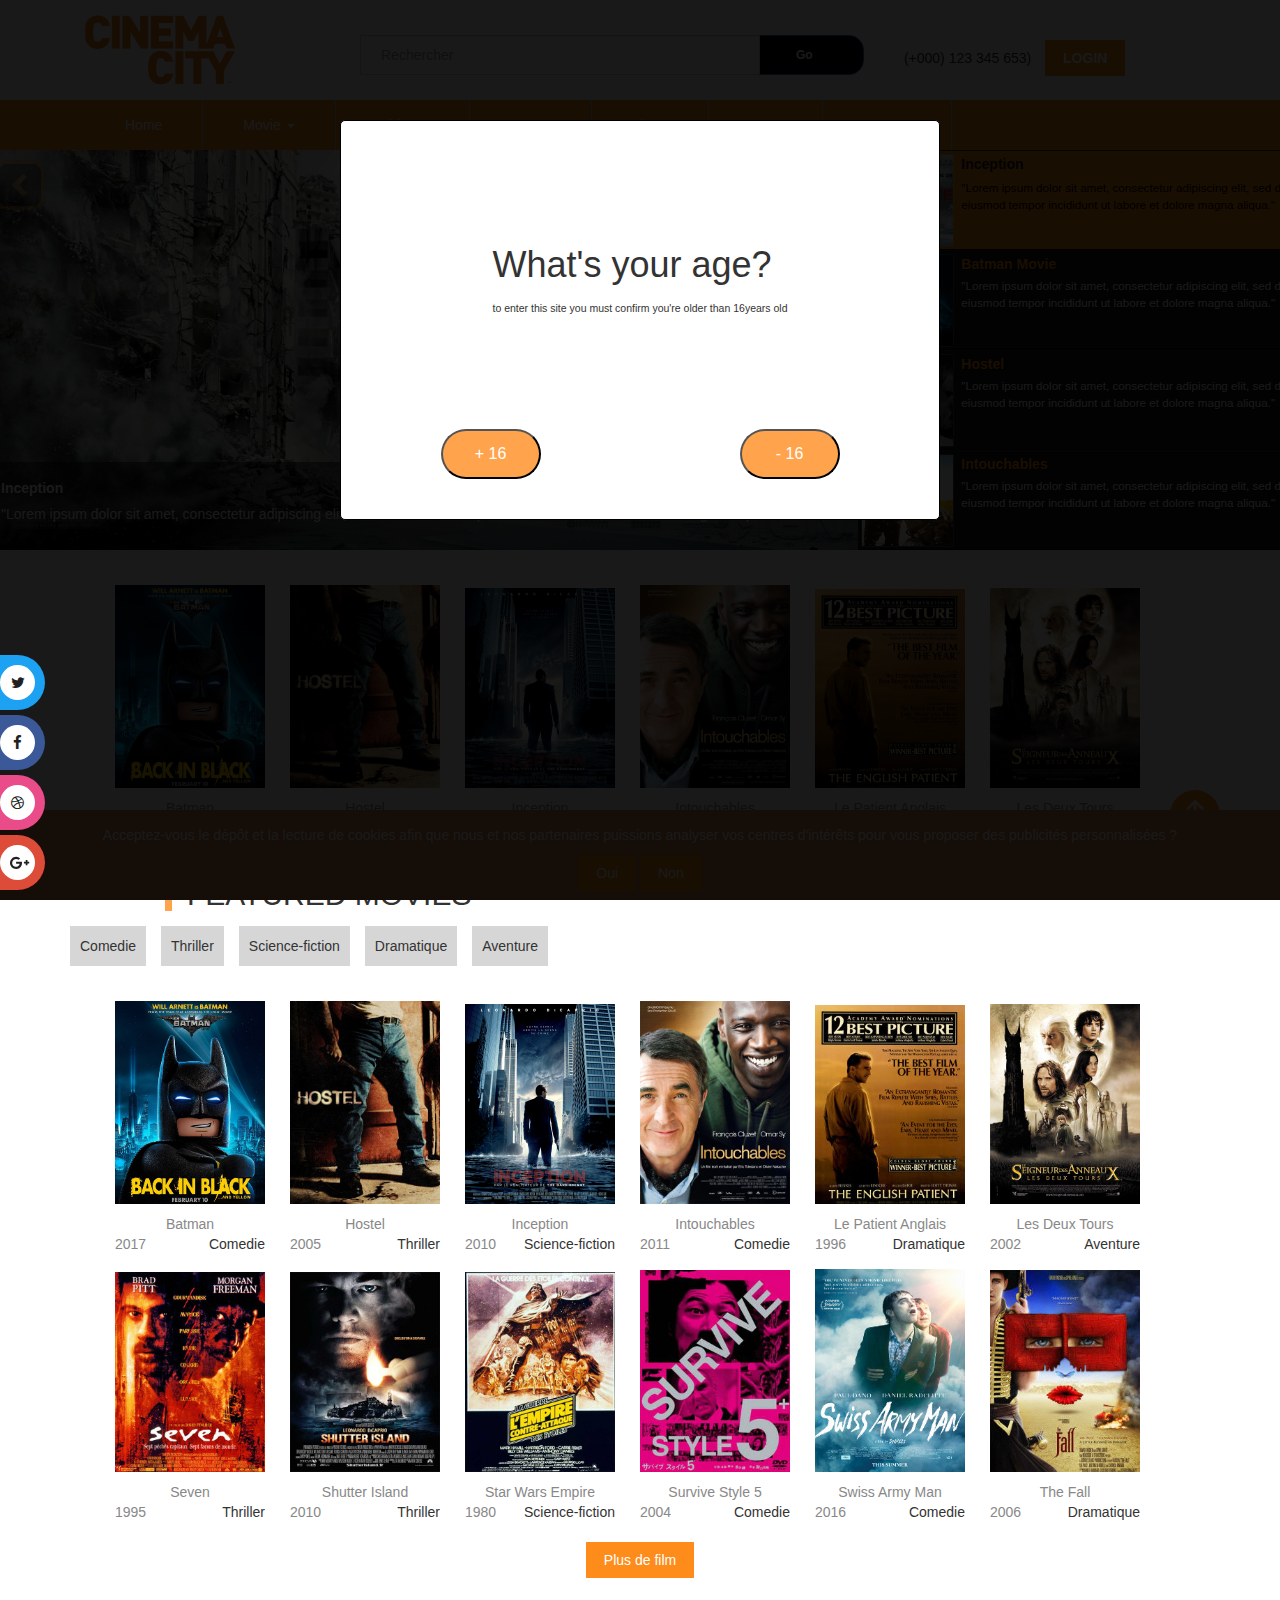
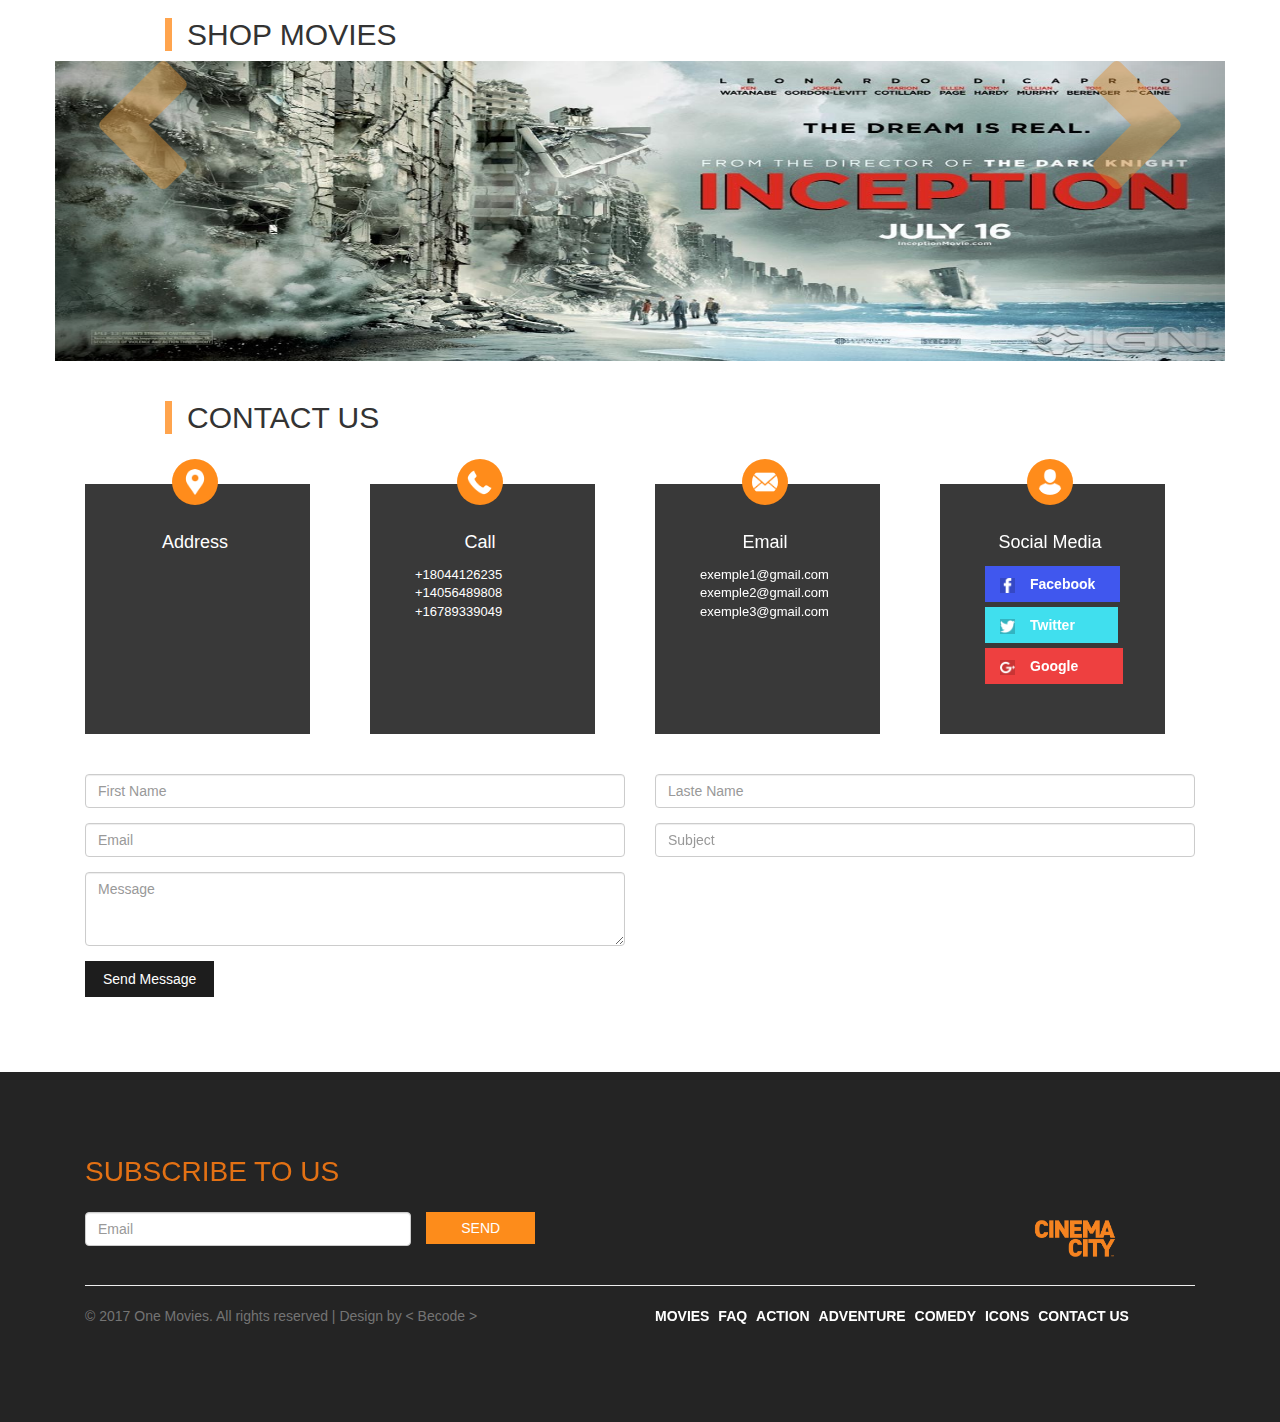
==== index.html @ 767b94e5 "finalisation navbar" ====
<!DOCTYPE html>
<html>
  <head>
    <meta charset="utf-8">
    <link rel="stylesheet" href="./assets/css/reset.css">
    <link rel="stylesheet" href="./assets/css/bootstrap.min.css">

    <!-- Nécessaire pour le slide -->
    <script src="http://code.jquery.com/jquery-1.12.4.min.js"></script>
    <link href="./assets/css/jquery.slidey.min.css" rel="stylesheet">
    <link href="https://maxcdn.bootstrapcdn.com/font-awesome/4.5.0/css/font-awesome.min.css" rel="stylesheet">
    <script src="./assets/js/jquery.slidey.js"></script>
    <script src="./assets/js/jquery.dotdotdot.min.js"></script>
    <!-- // Nécessaire pour le slide -->
    <link rel="stylesheet" href="./assets/css/style.css">
    <link rel="stylesheet" href="assets/css/elisa.css">


    <title>Allez Ciné</title>
  </head>

  <body onload="checkCookie()">
    <div id="main">


      <!-- Début Info Modal -->
      <div class="modal fade" id="openboxeinfo" role="dialog">
        <div class="modal-dialog">
          <div class="modal-content">
            <div class="modal-header">
              <button type="button" class="close" data-dismiss="modal">&times;</button>
              <h4 class="modal-title">Fiche du film</h4>
            </div>
            <div class="modal-body">
              <div id="filminfomodal">

              </div>
                <!-- <div class="form-group">
                  <label for="usr">Identifiant:</label>
                  <input type="text" class="form-control" id="usr">
                </div>
                <button class="button1" type="button" name="button">Valider</button> <button class="button1" type="button" name="button">Créer un compte</button>
              </form> -->
            </div>
            <div class="modal-footer">
              <button type="button" class="button1" data-dismiss="modal">Fermer</button>
            </div>
          </div>

        </div>
      </div>
      <!-- Fin Info Modal -->
        <!-- début: AgeModal -->
        <div id="yourAge">
            <div id="popup">
                <header>
                    <h1>What's your age?</h1>
                    <sub>to enter this site you must confirm you're older than 16years old</sub>
                </header>
                <div class="buttons">
                    <button type="button" class="orange" id="oldEnough" name="oldEnough" onclick="ok()">+ 16</button>
                    <button type="button" class="orange" id="tooYoung" name="tooYoung" onclick="nook()">- 16</button>
                </div>
            </div>
        </div>
        <!-- fin AgeModal -->
      <!-- Cookies -->
      <div id="cookiespop" class="text-center">
        <p>Acceptez-vous le dépôt et la lecture de cookies afin que nous et nos partenaires puissions analyser vos centres d'intérêts pour vous proposer des publicités personnalisées ?</p>
        <button id="ouicookie" class="button1" type="button" name="button">Oui</button> <button id="noncookie" class="button1" type="button" name="button">Non</button>
      </div>
      <!-- Up Body Button -->
      <img id="upbody" src="./assets/img/up-sign.png" width="50px">
      <!-- Début Info Modal -->
      <div class="modal fade" id="loginModal" role="dialog">
        <div class="modal-dialog">
          <div class="modal-content">
            <div class="modal-header">
              <button type="button" class="close" data-dismiss="modal">&times;</button>
              <h4 class="modal-title">Connexion</h4>
            </div>
            <div class="modal-body">
                <div class="form-group">
                  <label for="usr">Identifiant:</label>
                  <input type="text" class="form-control" id="usr">
                </div>
                <div class="form-group">
                  <label for="pwd">Password:</label>
                  <input type="password" class="form-control" id="pwd">
                </div>
                <div class="form-group">
                  <a href="#">Vous avez oublié votre mot de passe ?</a>
                </div>
                <div class="form-group">
                  <label class="checkbox-inline"><input type="checkbox" value="">Rester connecté</label>
                </div>

                <button class="button1" type="button" name="button">Valider</button> <button class="button1" type="button" name="button">Créer un compte</button>
              </form>
            </div>
            <div class="modal-footer">
              <button type="button" class="button1" data-dismiss="modal">Fermer</button>
            </div>
          </div>

        </div>
      </div>
      <!-- Fin Login Modal -->
      <!-- //nav -->
      <div class="general_social_icons">
      	<nav class="social">
      		<ul>
      			<li class="w3_twitter"><a href="#">Twitter <i class="fa fa-twitter"></i></a></li>
      			<li class="w3_facebook"><a href="#">Facebook <i class="fa fa-facebook"></i></a></li>
      			<li class="w3_dribbble"><a href="#">Dribbble <i class="fa fa-dribbble"></i></a></li>
      			<li class="w3_g_plus"><a href="#">Google+ <i class="fa fa-google-plus"></i></a></li>
      		</ul>
        </nav>
      </div>

      <header id="main-header">
        <div class="container-fluid barreNav">

          <div class="container">

              <div class="col-sm-3">
                <img src="./assets/img/logo.png" alt="Logo" width="150px">
              </div>
              <div class="col-sm-5 text-center marginTop">

                <div class="container">
                	<div class="row">

                      <div class="search">
                        <input type="text" class="form-control input" maxlength="64" placeholder="Rechercher" />
                         <button type="submit" class="btn btn-primary btn-sm"><strong> Go</strong> </button>
                       </div>
                	</div>
                </div>
              </div>
              <div class="col-sm-4 marginTwo">
                <span><img src="./assets/img/phone.png" width="10px"> (+000) 123 345 653) </span>
                <button class="button1" type="button" name="button" style="margin-left:10px" data-toggle="modal" data-target="#loginModal"><strong>LOGIN</strong></button>
              </div>
          </div>
        </div>

        <div class="container-fluid orange">
            <div class="container">
                <div class="row">
                    <div class="col-12">

                      <nav class="navbar navbar-default">
                        <div class="container-fluid">
                          <!-- Brand and toggle get grouped for better mobile display -->
                          <div class="navbar-header">
                            <button type="button" class="navbar-toggle collapsed" data-toggle="collapse" data-target="#bs-example-navbar-collapse-1" aria-expanded="false">
                              <span class="sr-only">Toggle navigation</span>
                              <span class="icon-bar"></span>
                              <span class="icon-bar"></span>
                              <span class="icon-bar"></span>
                            </button>
                          </div>

                          <!-- Collect the nav links, forms, and other content for toggling -->
                          <div class="collapse navbar-collapse" id="bs-example-navbar-collapse-1">
                            <ul class="nav navbar-nav">
                              <li><a href="#">Home <span class="sr-only">(current)</span></a></li>
                              <li class="dropdown">
                                <a href="#" class="dropdown-toggle" data-toggle="dropdown" role="button" aria-haspopup="true" aria-expanded="false">Movie <span class="caret"></span></a>
                                <ul class="dropdown-menu">
                                  <li><a class="dropdown-item" href="#">Action</a></li>
                                  <li><a class="dropdown-item" href="#">Horror</a></li>
                                  <li><a class="dropdown-item" href="#">Romance</a></li>
                                </ul>
                              </li>
                              <li class="dropdown">
                                <a href="#" class="dropdown-toggle" data-toggle="dropdown" role="button" aria-haspopup="true" aria-expanded="false">Séries <span class="caret"></span></a>
                                <ul class="dropdown-menu">
                                  <li><a class="dropdown-item" href="#">Action</a></li>
                                  <li><a class="dropdown-item" href="#">Historic</a></li>
                                  <li><a class="dropdown-item" href="#">Fantasy</a></li>
                                </ul>
                              </li>
                              <li><a href="#">Forum</a></li>
                              <li><a href="#">About</a></li>
                              <li><a href="#">Shop</a></li>
                              <li><a href="#">Contact</a></li>
                            </ul>
                          </div><!-- /.navbar-collapse -->
                        </div><!-- /.container-fluid -->
                        </nav>

                    </div>
                </div>
            </div>
        </div>
      </header>
      <section id="main-body">
        <div id="slideShow" class="container-fluid">
          <div class="row">

            <div class="col-12">

              <div id="slidey" style="display:none;">
                  <ul>
                        <li><img src="./assets/img/slide/inception.jpg"><p class='title'>Inception</p><p class='description justif'>"Lorem ipsum dolor sit amet, consectetur adipiscing elit, sed do eiusmod tempor incididunt ut labore et dolore magna aliqua."</p></li>
                        <li><img src="./assets/img/slide/batman.jpg"><p class='title'>Batman Movie</p><p class='description justif'>"Lorem ipsum dolor sit amet, consectetur adipiscing elit, sed do eiusmod tempor incididunt ut labore et dolore magna aliqua."</p></li>
                        <li><img src="./assets/img/slide/hostel.png"><p class='title'>Hostel</p><p class='description justif'>"Lorem ipsum dolor sit amet, consectetur adipiscing elit, sed do eiusmod tempor incididunt ut labore et dolore magna aliqua."</p></li>
                        <li><img src="./assets/img/slide/intouchables.jpg"><p class='title'>Intouchables</p><p class='description justif'>"Lorem ipsum dolor sit amet, consectetur adipiscing elit, sed do eiusmod tempor incididunt ut labore et dolore magna aliqua."</p></li>
                      </ul>
              </div>
              <script type="text/javascript">
                $("#slidey").slidey({
                    interval: 38000,
                    listCount: 4,
                    showList: true
                });
                $(".slidey-list-description").dotdotdot();
              </script>
            </div>

          </div>
        </div>
        <div class="container text-center">
          <br><div id="boxe1"></div>
        </div>
        <div class="container-fluid">
          <br><h2>FEATURED MOVIES</h2>
          <div class="container">
            <div id="categories"></div><br>
          </div>
          <div class="container text-center">
            <div id="boxe2"></div>
            <div id="boxe22"></div><br>
             <button id="plusdefilm" onclick="openBoxe22()" class="button1">Plus de film</button>
             <button id="moinsdefilm" onclick="openBoxe22()" class="button1">Moins de film</button>
          </div>
          <br>
        </div>

        <div class="container-fluid">
          <h2>SHOP MOVIES</h2>
          <div class="container">

            <div class="row">


            <div id="myCarousel" class="carousel slide" data-ride="carousel">
            <!-- Indicators -->
            <!-- <ol class="carousel-indicators">
              <li data-target="#myCarousel" data-slide-to="0" class="active"></li>
              <li data-target="#myCarousel" data-slide-to="1"></li>
              <li data-target="#myCarousel" data-slide-to="2"></li>
            </ol> -->

            <!-- Wrapper for slides -->
            <div class="carousel-inner">
              <div class="item ">
                <img class="imgcaroussel" src="./assets/img/slide/hostel.jpg" alt="New York">
              </div>
              <div class="item">
                <img class="imgcaroussel" src="./assets/img/slide/intouchables.jpg" alt="Los Angeles">
              </div>

              <div class="item active">
                <img class="imgcaroussel" src="./assets/img/slide/inception.jpg" alt="Chicago">
              </div>

            </div>

            <!-- Left and right controls -->
            <a class="left carousel-control" href="#myCarousel" data-slide="prev">
              <span class=""><img src="./assets/img/left.png"></span>
              <span class="sr-only">Previous</span>
            </a>
            <a class="right carousel-control" href="#myCarousel" data-slide="next">
              <span class=""><img src="./assets/img/right.png"></span>
              <span class="sr-only">Next</span>
            </a>
          </div>
          </div>
          <br>


          </div>
        </div>


        <div class="container-fluid">
          <h2>CONTACT US</h2>
          <div class="container">
            <br><br>

            <div class="col-sm-6">

              <div class="col-sm-5 boxeFooter">
                <div class="col-sm-12 text-center">
                  <img class="itemcontact" src="./assets/img/location.png" width="46px;">
                  <p class="titlecontact">Address</p>
                </div>
              </div>
              <div class="col-sm-1 "></div>
              <div class="col-sm-5 boxeFooter">
                <div class="col-sm-12 text-center">
                  <img class="itemcontact" src="./assets/img/phone.png" width="46px;">
                  <p class="titlecontact">Call</p>
                  <p class="textecontact">+18044126235 <br>+14056489808 <br>+16789339049</p>
                </div>
              </div>
            </div>

            <div class="col-sm-6">
              <div class="col-sm-5 boxeFooter">
                <div class="col-sm-12 text-center">
                  <img class="itemcontact" src="./assets/img/msg.png" width="46px;">
                  <p class="titlecontact">Email</p>
                  <p class="textecontact">exemple1@gmail.com <br>exemple2@gmail.com <br>exemple3@gmail.com</p>
                </div>
              </div>
              <div class="col-sm-1 "></div>
              <div class="col-sm-5 boxeFooter">
                <div class="col-sm-12 text-center">
                  <img class="itemcontact" src="./assets/img/user.png" width="46px;">
                  <p class="titlecontact">Social Media</p>
                  <span class="socialfb"><span style="margin-left:-30px"><img style="margin-right:15px" class="contactimgfb" src="./assets/img/facebook.png" width="15px;"><strong>Facebook</strong></span></span>
                  <br>
                  <span class="socialtwitter"><span style="margin-left:-30px"><img style="margin-right:15px" class="contactimgtwitter" src="./assets/img/twitter.png" width="15px;"><strong>Twitter</strong></span></span>
                  <br>
                  <span class="socialgoogle"><span style="margin-left:-30px"><img style="margin-right:15px" class="contactimggoogle" src="./assets/img/google-plus.png" width="15px;"><strong>Google</strong></span></span>
                  <br>
                </div>
              </div>
            </div>



          </div>
        </div>
      <br><br>
      <div class="container">
        <form>
          <div class="form-row">
            <div class="form-group col-md-6">
              <input type="text" class="form-control" placeholder="First Name">
            </div>
            <div class="form-group col-md-6">
              <input type="text" class="form-control" placeholder="Laste Name">
            </div>
          </div>
          <div class="form-row">
            <div class="form-group col-md-6">
              <input type="email" class="form-control" placeholder="Email">
            </div>
            <div class="form-group col-md-6">
              <input type="text" class="form-control" placeholder="Subject">
            </div>
          </div>
          <div class="form-group col-md-6">
            <textarea class="form-control" id="exampleFormControlTextarea1" rows="3" placeholder="Message"></textarea>
          </div>
          <div class="form-group col-md-12">
            <button type="submit" class="button2">Send Message</button>
          </div>

        </form>
      </div>
      <br><br><br>
      </section>
      <footer id="main-footer">
        <br><br><br><br>
        <div class="container">
          <div class="col-sm-12">
            <span class="footertitre">SUBSCRIBE TO US</span>
            <br><br>
          </div>
          <div class="col-sm-5">
            <div class="row ">

                <div class="form-group col-md-9">
                  <input style="padding-right:15px" type="email" class="form-control" placeholder="Email">
                </div>
                <div class="form-group col-md-3">
                  <button  type="submit" class="button3">SEND</button>
                </div>
              </div>
          </div>
          <div class="col-sm-5">
          </div>
          <div class="col-sm-2">
            <img src="./assets/img/logo.png" alt="Logo" width="80px">
          </div>
          <div class="col-sm-12">
            <hr>
          </div>
          <div class="col-sm-6">
            <p class="copyright">© 2017 One Movies. All rights reserved | Design by < Becode ></p>
          </div>
          <div class="col-sm-6 copyrightright">
            <ul>

              <li>MOVIES</li>
              <li>FAQ</li>
              <li>ACTION</li>
              <li>ADVENTURE</li>
              <li>COMEDY</li>
              <li>ICONS</li>
              <li>CONTACT US</li>

            </ul>
          </div>
        </div>
      </footer>
    </div>

    <script src="./assets/js/jquery3.2.1.min.js"></script>
    <script src="./assets/js/bootstrap.min.js"></script>
    <script src="./assets/js/popper.min.js"></script>
    <script src="./assets/js/app.js"></script>

  </body>
</html>
---- assets/css/style.css ----
body{
  font-family: sans-serif;

}
h2{
  margin-left:150px;
  padding-left:15px;
  border-left: 7px solid #ffa44d;
  display: block;
}
#main{
  width: 100%;
  max-width: 100%;
  overflow:hidden;
}
#slideShow{
  min-height: 400px;
  max-height: 400px;

}
#slideShowLeft{
  min-height: 400px;
  max-height: 400px;
  border: 1px solid black;
  background-image: url('../img/films/batmanmovie-2017-comedie.jpg');
  background-size: cover;
}
#slideShowRight{
  min-height: 400px;
  max-height: 400px;
  border: 1px solid black;
  background-color: #1a1921;
}
#boxe1{
  display: block;
}
#boxe2{
  display: block;
}
#boxe22{display:none;}
#moinsdefilm{display: none;}
.orange{background-color:#ff8c1b;}
.gris{color:#888888;}

.barreNav{
  background-color:#ffffff;
  min-height: 80px;

}
/*.barreNav2{
  min-height: 50px;
  max-height: 80px;
}*/
.marginTop{margin-top: 30px;vertical-align: middle;}
.marginOne{margin-top: 10px;}
.marginTwo{margin-top: 40px;padding-left:60px;}

.film{
  padding-right: 25px;

  display: inline-block;
}

.cat{
  display: inline-block;
  margin-right: 15px;
  margin-top: 5px;
  padding: 10px;
  background-color: #d6d6d6;
}
.film{margin-top: 15px;}
.filmslide{
  display: block;
  margin-bottom: 8px;
}
.button1{
  color: #ffffff;
  border: 0;
  background-color: #fd8c1b;
  padding: 8px;
  padding-left: 18px;
  padding-right: 18px;
}
.button2{
  color: #ffffff;
  border: 0;
  background-color: #1d1d1d;
  padding: 8px;
  padding-left: 18px;
  padding-right: 18px;
}
.left{float:left;}
.right{float:right;}
.top{vertical-align: top;}
.bottom{vertical-align: bottom;}
.inlineblock{display: inline-block;}
.justif{
  text-align: justify;
}

#search {
    float: right;
    margin-top: 9px;
    width: 20%;

}

.search {
    padding: 5px 0;
    width: 230px;
    height: 30px;
    position: relative;
    left: 10px;
    float: left;
    margin-left: -20px;


}

    .search input {
        position: absolute;
        width: 0px;
        float: Left;
        margin-left: 210px;
        padding-left: 20px;

        height: 40px;
        line-height: 18px;
        padding: 10 2px 0 2px;
        border-radius:1px;
        width: 400px;
            margin-left: 0px;
            z-index:1;
    }



.btn {
    height: 40px;
    position: absolute;


    border-radius:15px;
    margin-left:270px;
    padding-left: 50px;
    padding-right:50px;
    text-align: right;
    background-color: black;


}

.social {
  position: fixed;
  bottom: 0%;
  width: 4%;
  z-index: 9999;
}
.social ul {
  padding: 0px;
  -webkit-transform: translate(-270px, 0);
  -moz-transform: translate(-270px, 0);
  -ms-transform: translate(-270px, 0);
  -o-transform: translate(-270px, 0);
  transform: translate(-270px, 0);
}
.social ul li {
  display: block;
  margin: 5px;
  width: 310px;
  text-align: right;
  padding: 10px;
  -webkit-border-radius: 0 30px 30px 0;
  -moz-border-radius: 0 30px 30px 0;
  border-radius: 0 30px 30px 0;
  -webkit-transition: all 1s;
  -moz-transition: all 1s;
  -ms-transition: all 1s;
  -o-transition: all 1s;
  transition: all 1s;
}
.w3_twitter{
	background:#1da1f2;
}
.w3_facebook{
	background:#3b5998;
}
.w3_dribbble{
	background:#ea4c89;
}
.w3_g_plus{
	background:#dd4b39;
}
.w3_twitter:hover{
	background:#54BAF2;
}
.w3_facebook:hover{
	background:#6187D5;
}
.w3_dribbble:hover{
	background:#EC6D9E;
}
.w3_g_plus:hover{
	background:#EA6A5B;
}
.social ul li:hover {
  -webkit-transform: translate(110px, 0);
  -moz-transform: translate(110px, 0);
  -ms-transform: translate(110px, 0);
  -o-transform: translate(110px, 0);
  transform: translate(110px, 0);
}
.social ul li a{
	color:#212121;
}
.social ul li:hover a {
  color: #fff;
  text-decoration: none;
}
.social ul li:hover i {
  color: #fff;
  background: rgba(0, 0, 0, 0.36);
  -webkit-transform: rotate(360deg);
  -moz-transform: rotate(360deg);
  -ms-transform: rotate(360deg);
  -o-transform: rotate(360deg);
  transform: rotate(360deg);
  -webkit-transition: all 1s;
  -moz-transition: all 1s;
  -ms-transition: all 1s;
  -o-transition: all 1s;
  transition: all 1s;
}
.social ul li i {
	margin-left: 10px;
    color: #212121;
    padding: 10px;
    -webkit-border-radius: 50%;
    -moz-border-radius: 50%;
    border-radius: 50%;
    width: 35px;
    height: 35px;
    font-size: 15px;
    -webkit-transform: rotate(0deg);
    -moz-transform: rotate(0deg);
    -ms-transform: rotate(0deg);
    -o-transform: rotate(0deg);
    transform: rotate(0deg);
	text-align: center;
	background: #fff;
}
.lefttop{
  background-image: url('../img/slide/batman.jpg');
  background-size: cover;
  min-height: 250px;
  max-height: 250px;
}
.righttop{
  background-color: #ff8c1b;
  min-height: 250px;
  max-height: 250px;
}
.imgcaroussel{
  min-width: 100%;
  max-height: 300px;
}
.boxeFooter{
  background-color: #393939;
  min-height: 250px;
  margin-right: 15px;
  padding-right: 50px;
}
.itemcontact{
  background-color: #ff8c1b;
  padding: 10px;
  border-radius: 45px;
  position:relative;

  top: -25px;
  right: -15px;

}
.titlecontact{
  color: #ffffff;
  position:relative;
  right: -15px;
  font-size: 18px;
}
.textecontact{
  color: #ffffff;
  position:relative;
  right: -15px;
  font-size: 13px;
  float:left;
}
.socialfb{
  color: #ffffff;
  background-color: #4057ee;
  padding: 8px;
  padding-left: 45px;
  padding-right: 25px;
  position:relative;
  right: -15px;
  display: inline-block;
  margin-bottom: 5px;
}
.contactimgfb{
  background-color: #3548c4;
}
.socialtwitter{
  color: #ffffff;
  background-color: #40dfee;
  padding: 8px;
  padding-left: 45px;
  padding-right: 43px;
  position:relative;
  right: -15px;
  display: inline-block;
  margin-bottom: 5px;
}
.contactimgtwitter{
  background-color: #33b4c1;
}
.socialgoogle{
  color: #ffffff;
  background-color: #ee4040;
  padding: 8px;
  padding-left: 45px;
  padding-right: 45px;
  position:relative;
  right: -15px;
  display: inline-block;
  margin-bottom: 5px;
}
.contactimggoogle{
  background-color: #c93434;
}
#main-footer{
  background-color: #242424;
  min-height: 350px;
}
.footertitre{
  color: #e37114;
  font-size: 28px;
}
.borderfooter{
  border: 1px solid #ffffff;

}
.inputfooter{
  padding:5px;
}
.button3{
  color: #ffffff;
  border: 0;
  background-color: #fd8c1b;
  padding: 6px;
  padding-left: 35px;
  padding-right: 35px;
  margin-left: -15px;
  margin-right:
}
.copyright{
  color: #747474;
}
.copyrightright ul li{
  color: #ffffff;
  display: inline-block;
  font-weight: bold;
  padding-right: 5px;
}
#upbody{
  position:fixed;
     bottom:0;
     right:0;
     background-color: #ff8c1b;
     padding: 10px;
     border-radius: 45px;
     margin: 60px;

}
#cookiespop{
  padding-top: 15px;
  color: #ffffff;
  z-index: 1;
  position: fixed;
  bottom: 0;
  right: 0;
  left: 0;
  max-width: 100%;
  min-width: 100%;
  margin-left: auto;
  margin-right: auto;
  max-height: 90px;
  min-height: 90px;
  background-color: #d6844f;
  /*border-top-left-radius: 15px;
  border-top-right-radius: 15px;*/
  display: none;
}
.disp{
    border: 0px;
    background-color: inherit;
}
---- assets/css/elisa.css ----
/*//// AGE REQUEST */
#yourAge{
    display: block;
    z-index: 10;
    position: fixed;
    left: 0; top:0;right: 0;bottom: 0;
    width: 100%;
    height: 100%;
    background-color: rgba(0,0,0,0.9);
    /*overflow: hidden;*/
    /*opacity: 0.5;*/
}
#yourAge #popup{
    position: relative;
    display: flex;
    justify-content: center;
    align-items: center;
    border: solid black 1px;
    background-color: white;
    opacity: 1;
    z-index: 8;
    width: 600px;
    height: 400px;
    padding: 5%;
    border-radius: 5px;
    margin: 0 auto;
    margin-top: 25%;
    transform: translateY(-50%);
}
#yourAge header{
    padding-bottom: 100px;
}
.buttons{
    position: absolute;
    left: 0; bottom: 0; right: 0;
    display: flex;
    justify-content: space-around;
    width: 100%;
    padding-bottom: 40px;
}
#yourAge button{
    display: block;
    width: 100px; height: 50px;
    border-radius: 25px;
    outline: none;
    z-index: 2;
    cursor: pointer;
    padding: 10px;
    background-color: #fff;
    font-size: 16px;
    -webkit-appearance: none;
    -moz-appearance: none;
    -ms-appearance: none;
    -o-appearance: none;
    appearance: none;
    background-color: #ffa44d;
    color: #fff;
}

/*//////NAVBAR */

.dropdown-item:hover{
    background-color: none;
}
.dropdown-menu{
    background-color: rgba(255, 0, 0, 0) !important;
}
.navbar{
    margin: 0px !important;
    padding: 0px !important;
    background-color: #ff8c1b;

    justify-content: space-around !important;
    border: 0px;
}
.navbar-nav a{
    height: 100% ! important;
    padding-left: 40px ! important;
    padding-right: 40px !important;
    /*border: solid 1px black;*/

    border-right: 1px solid #bfbfbf;

}
.navbar-toggler{

}
.dropdown-menu{
    box-shadow: 0 0 0 rgba(0,0,0,0) !important;
    border: none !important;

}
.dropdown-toggle{background-color: #ff8c1b ! important;}
.dropdown-item{
    margin-top: 4px ! important;
    background-color: #ff8c1b;

}
#navigationBar li a:link    {
  text-decoration:  none!important;
  color:            #fff !important;
  font-size:        16px !important;
  }
#navigationBar a:visited {
  text-decoration:  none;
  color:            #fff !important;
  font-size:        16px !important;
  background-color: #ff8c1b;
  }
#navigationBar a:hover   {
  text-decoration:  none!important;
  font-weight:      bold!important;
  color:            #fff !important;
  cursor:           pointer!important;
  font-size:        16px !important;
  background-color: black !important;
  }
#navigationBar a:active  {
  text-decoration:  none!important;
  font-weight:      bold!important;
  color:            #fff!important;
  font-size:        16px !important;
  background-color: black;
  }
#shopMovies{
    padding-left: 3%;
    padding-right: 3%;

}
.movieVid{
    height: 350px;
    background-color: black;
}
.movieInfo{
    height: 350px;
    background-color: grey;
}
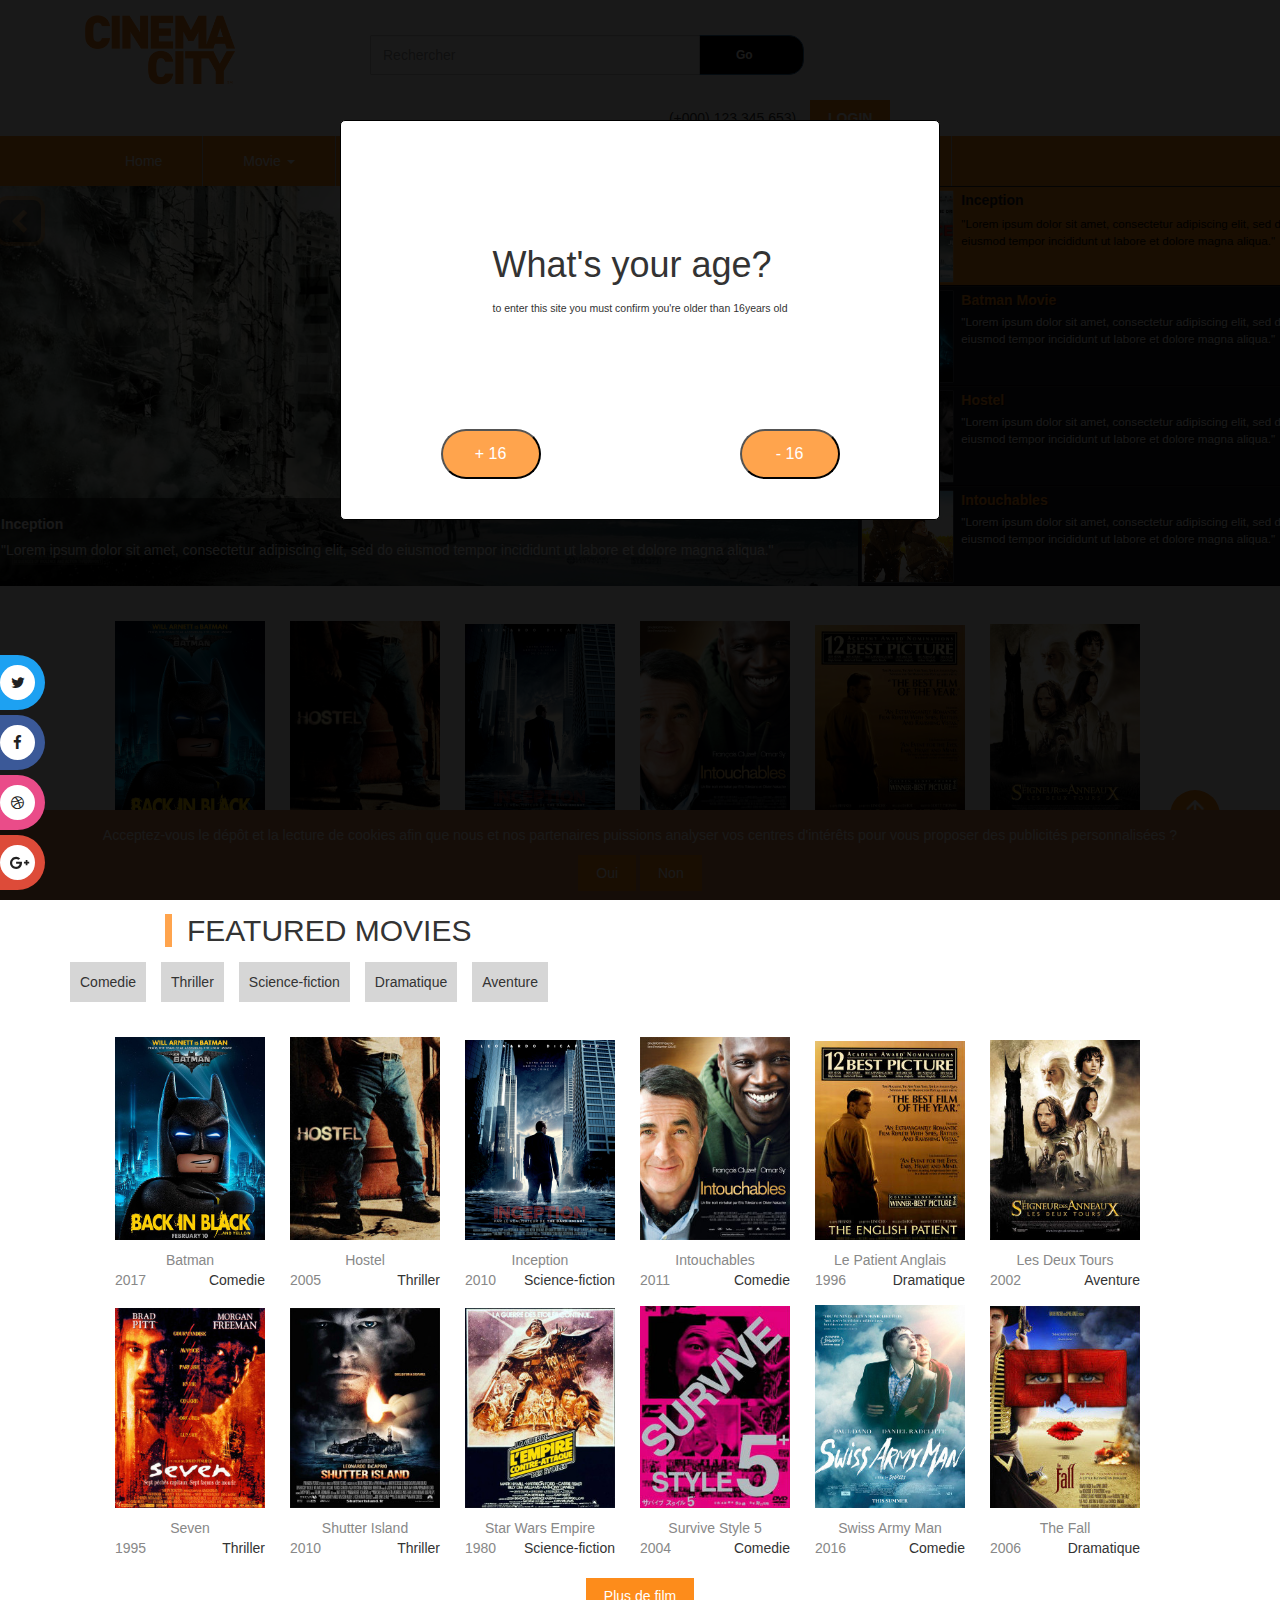
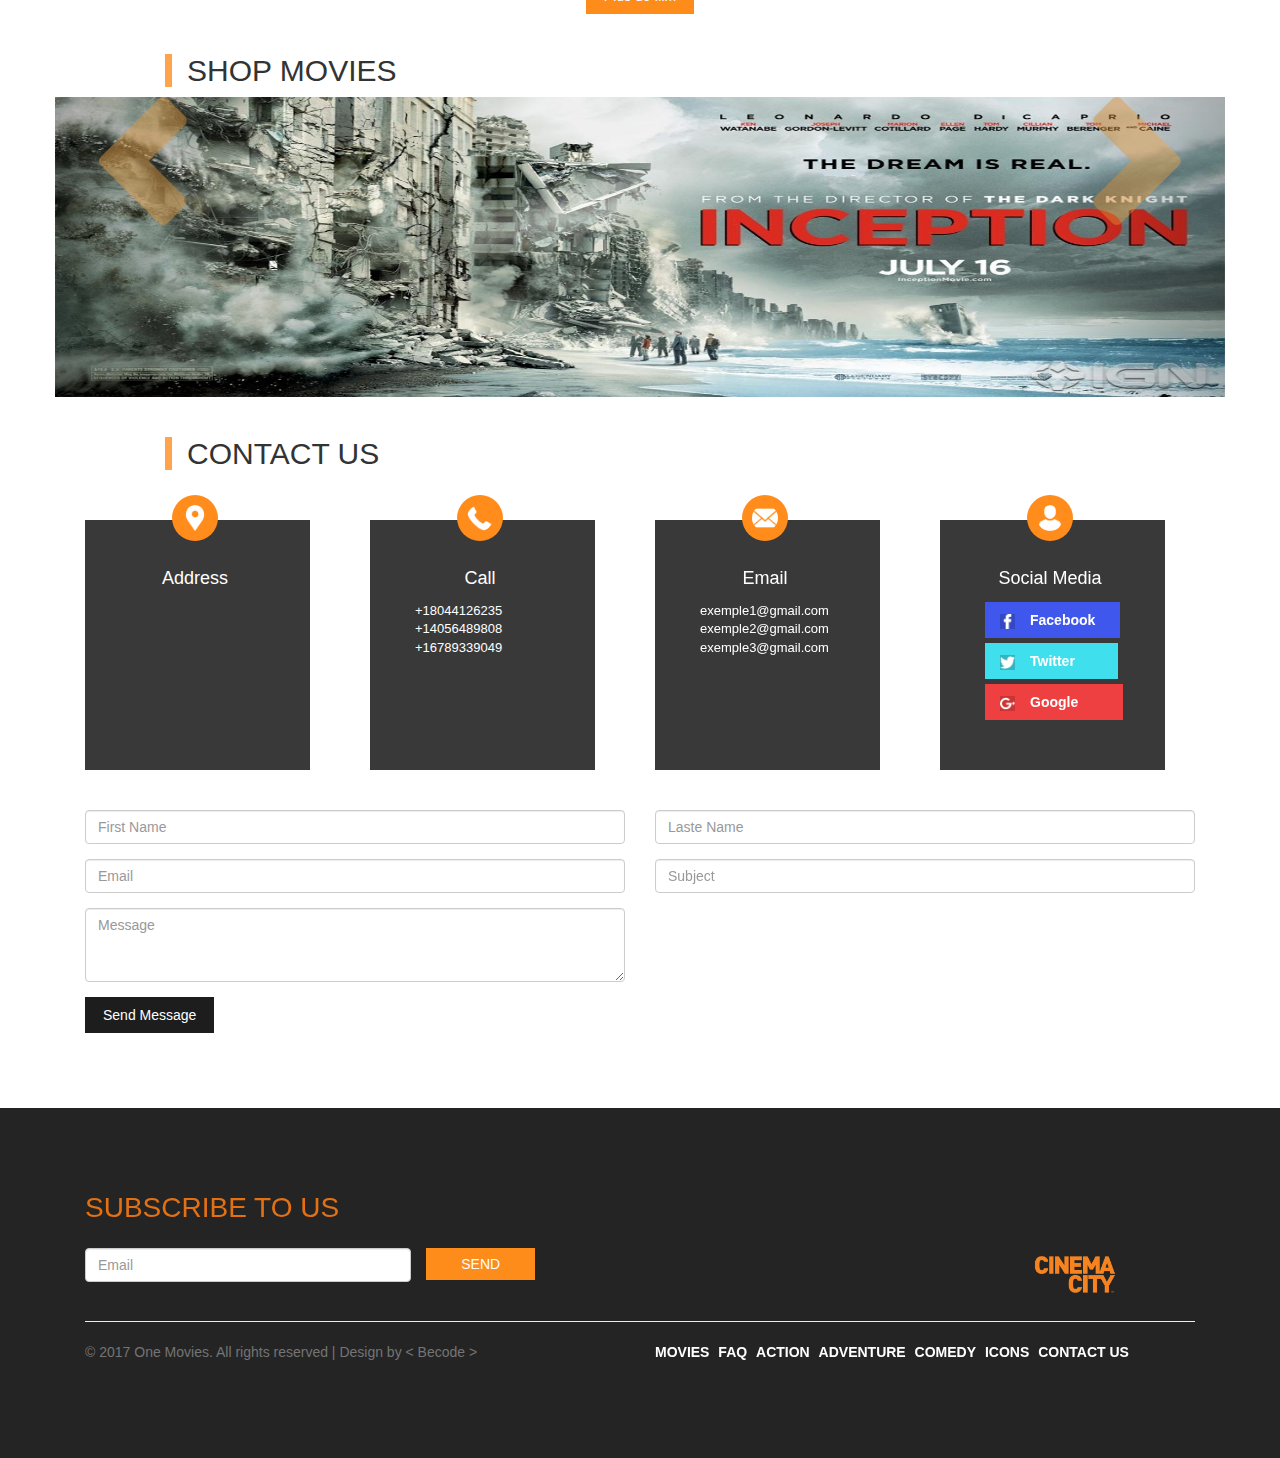
==== commit 4d782e6c: "add responsive header ,END HEADER" ====
--- a/index.html
+++ b/index.html
@@ -130,15 +130,18 @@
 
                 <div class="container">
                 	<div class="row">
+                    <div class="col-12">
+
 
                       <div class="search">
                         <input type="text" class="form-control input" maxlength="64" placeholder="Rechercher" />
-                         <button type="submit" class="btn btn-primary btn-sm"><strong> Go</strong> </button>
+                         <button type="submit" class="btgo btn btn-primary btn-sm"><strong> Go</strong> </button>
                        </div>
+                    </div>
                 	</div>
                 </div>
               </div>
-              <div class="col-sm-4 marginTwo">
+              <div class="col-sm-4 col-xs-12 marginTwo phonelog">
                 <span><img src="./assets/img/phone.png" width="10px"> (+000) 123 345 653) </span>
                 <button class="button1" type="button" name="button" style="margin-left:10px" data-toggle="modal" data-target="#loginModal"><strong>LOGIN</strong></button>
               </div>
--- a/assets/css/style.css
+++ b/assets/css/style.css
@@ -109,10 +109,8 @@
     padding: 5px 0;
     width: 230px;
     height: 30px;
-    position: relative;
-    left: 10px;
-    float: left;
-    margin-left: -20px;
+
+
 
 
 }
@@ -121,18 +119,16 @@
         position: absolute;
         width: 0px;
         float: Left;
-        margin-left: 210px;
-        padding-left: 20px;
+
 
         height: 40px;
         line-height: 18px;
         padding: 10 2px 0 2px;
         border-radius:1px;
         width: 400px;
-            margin-left: 0px;
+        margin-left: 0px;
             z-index:1;
     }
-
 
 
 .btn {
@@ -149,6 +145,30 @@
 
 
 }
+
+@media screen and (max-width: 599px)
+{
+  .search input {
+      width: 230px;
+
+  }
+  .btn {
+      margin-left:100px;
+  }
+}
+@media screen and (min-width: 800px) and (max-width: 1399px)
+{
+  .search input {
+      width: 330px;
+  }
+  .btn {
+      margin-left:200px;
+  }
+  .phonelog{
+    margin-left:240px;
+  }
+}
+
 
 .social {
   position: fixed;
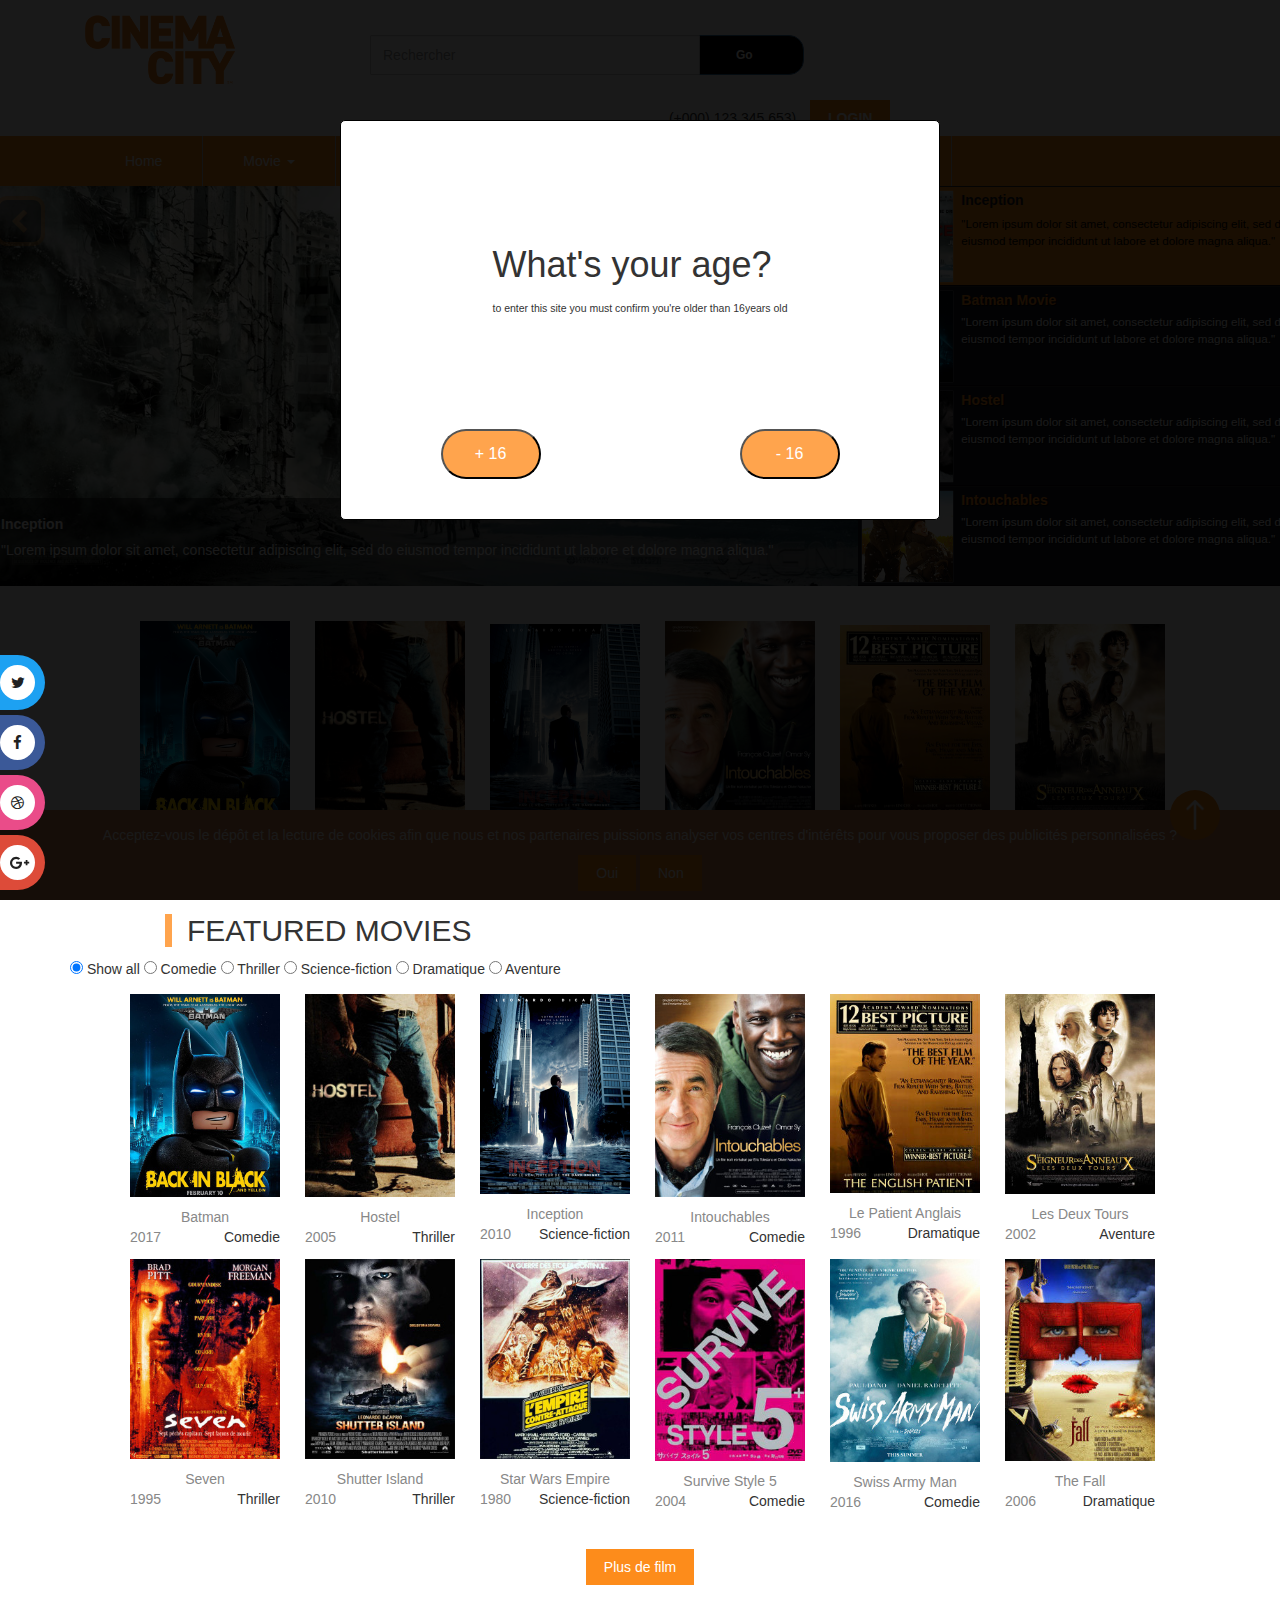
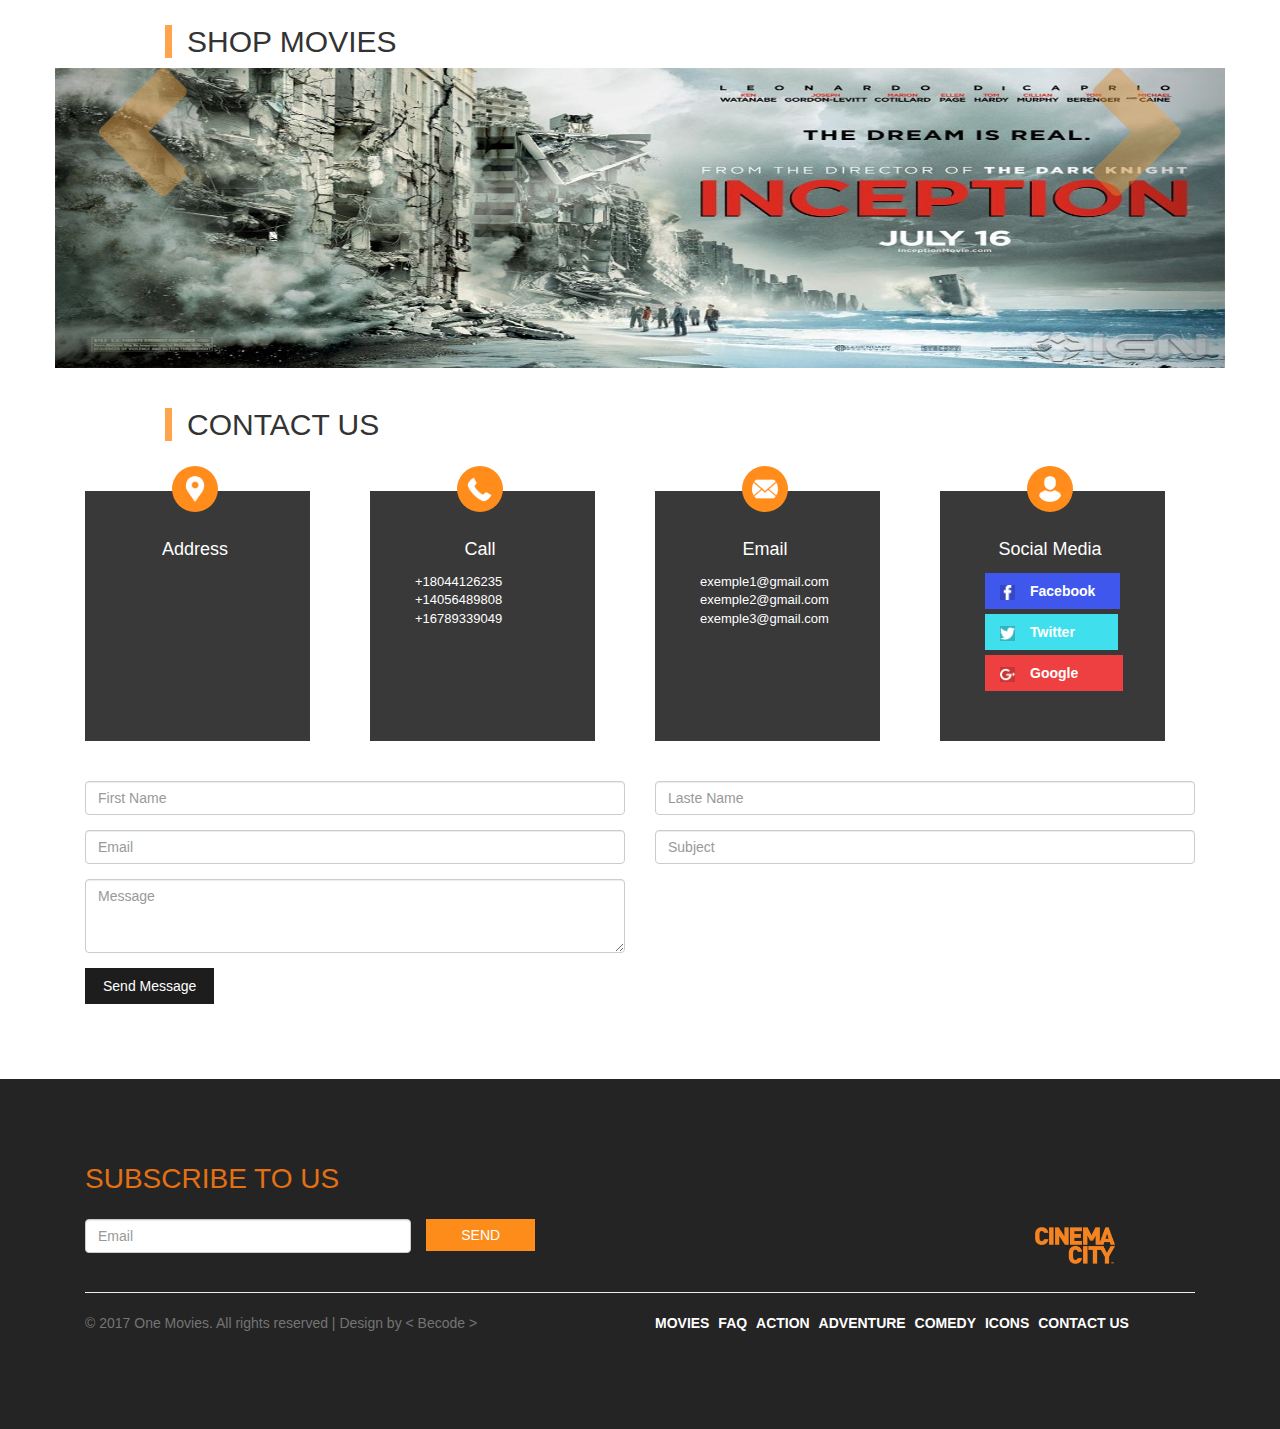
==== commit e750aa15: "Add filter featured movies" ====
--- a/index.html
+++ b/index.html
@@ -33,14 +33,7 @@
             </div>
             <div class="modal-body">
               <div id="filminfomodal">
-
-              </div>
-                <!-- <div class="form-group">
-                  <label for="usr">Identifiant:</label>
-                  <input type="text" class="form-control" id="usr">
-                </div>
-                <button class="button1" type="button" name="button">Valider</button> <button class="button1" type="button" name="button">Créer un compte</button>
-              </form> -->
+              </div>
             </div>
             <div class="modal-footer">
               <button type="button" class="button1" data-dismiss="modal">Fermer</button>
@@ -231,13 +224,21 @@
         <div class="container-fluid">
           <br><h2>FEATURED MOVIES</h2>
           <div class="container">
-            <div id="categories"></div><br>
+
+            <input type="radio" onclick="filterSelection('all')" name="category" checked> Show all
+            <input type="radio" onclick="filterSelection('Comedie')" name="category"> Comedie
+            <input type="radio" onclick="filterSelection('Thriller')" name="category"> Thriller
+            <input type="radio" onclick="filterSelection('Science-fiction')" name="category"> Science-fiction
+            <input type="radio" onclick="filterSelection('Dramatique')" name="category"> Dramatique
+            <input type="radio" onclick="filterSelection('Aventure')" name="category"> Aventure
           </div>
           <div class="container text-center">
             <div id="boxe2"></div>
             <div id="boxe22"></div><br>
-             <button id="plusdefilm" onclick="openBoxe22()" class="button1">Plus de film</button>
-             <button id="moinsdefilm" onclick="openBoxe22()" class="button1">Moins de film</button>
+          </div>
+          <div class="container text-center"><br><br>
+            <button id="plusdefilm" onclick="openBoxe22()" class="button1">Plus de film</button>
+            <button id="moinsdefilm" onclick="openBoxe22()" class="button1">Moins de film</button>
           </div>
           <br>
         </div>
@@ -326,7 +327,7 @@
                 <div class="col-sm-12 text-center">
                   <img class="itemcontact" src="./assets/img/user.png" width="46px;">
                   <p class="titlecontact">Social Media</p>
-                  <span class="socialfb"><span style="margin-left:-30px"><img style="margin-right:15px" class="contactimgfb" src="./assets/img/facebook.png" width="15px;"><strong>Facebook</strong></span></span>
+                  <span class="socialfb"><span style="max-width:50px;margin-left:-30px"><img style="margin-right:15px" class="contactimgfb" src="./assets/img/facebook.png" width="15px;"><strong>Facebook</strong></span></span>
                   <br>
                   <span class="socialtwitter"><span style="margin-left:-30px"><img style="margin-right:15px" class="contactimgtwitter" src="./assets/img/twitter.png" width="15px;"><strong>Twitter</strong></span></span>
                   <br>
--- a/assets/css/style.css
+++ b/assets/css/style.css
@@ -36,8 +36,9 @@
 }
 #boxe2{
   display: block;
-}
-#boxe22{display:none;}
+  margin-left: 35px;
+}
+#boxe22{display:none;margin-left: 35px;}
 #moinsdefilm{display: none;}
 .orange{background-color:#ff8c1b;}
 .gris{color:#888888;}
@@ -56,7 +57,7 @@
 .marginTwo{margin-top: 40px;padding-left:60px;}
 
 .film{
-  padding-right: 25px;
+  padding-left: 25px;
 
   display: inline-block;
 }
@@ -156,7 +157,7 @@
       margin-left:100px;
   }
 }
-@media screen and (min-width: 800px) and (max-width: 1399px)
+@media screen and (min-width: 600px) and (max-width: 1399px)
 {
   .search input {
       width: 330px;
@@ -166,6 +167,13 @@
   }
   .phonelog{
     margin-left:240px;
+  }
+
+}
+@media screen and (min-width: 00px) and (max-width: 1000px)
+{
+  #boxe1{
+    margin-top: 450px;
   }
 }
 
@@ -397,6 +405,7 @@
      padding: 10px;
      border-radius: 45px;
      margin: 60px;
+     z-index: 1;
 
 }
 #cookiespop{
@@ -422,3 +431,19 @@
     border: 0px;
     background-color: inherit;
 }
+.filterDiv {
+  float: left;
+  display: none;
+  max-height: 250px;
+
+}
+
+.show {
+  display: block;
+
+}
+
+.container {
+
+  overflow: hidden;
+}
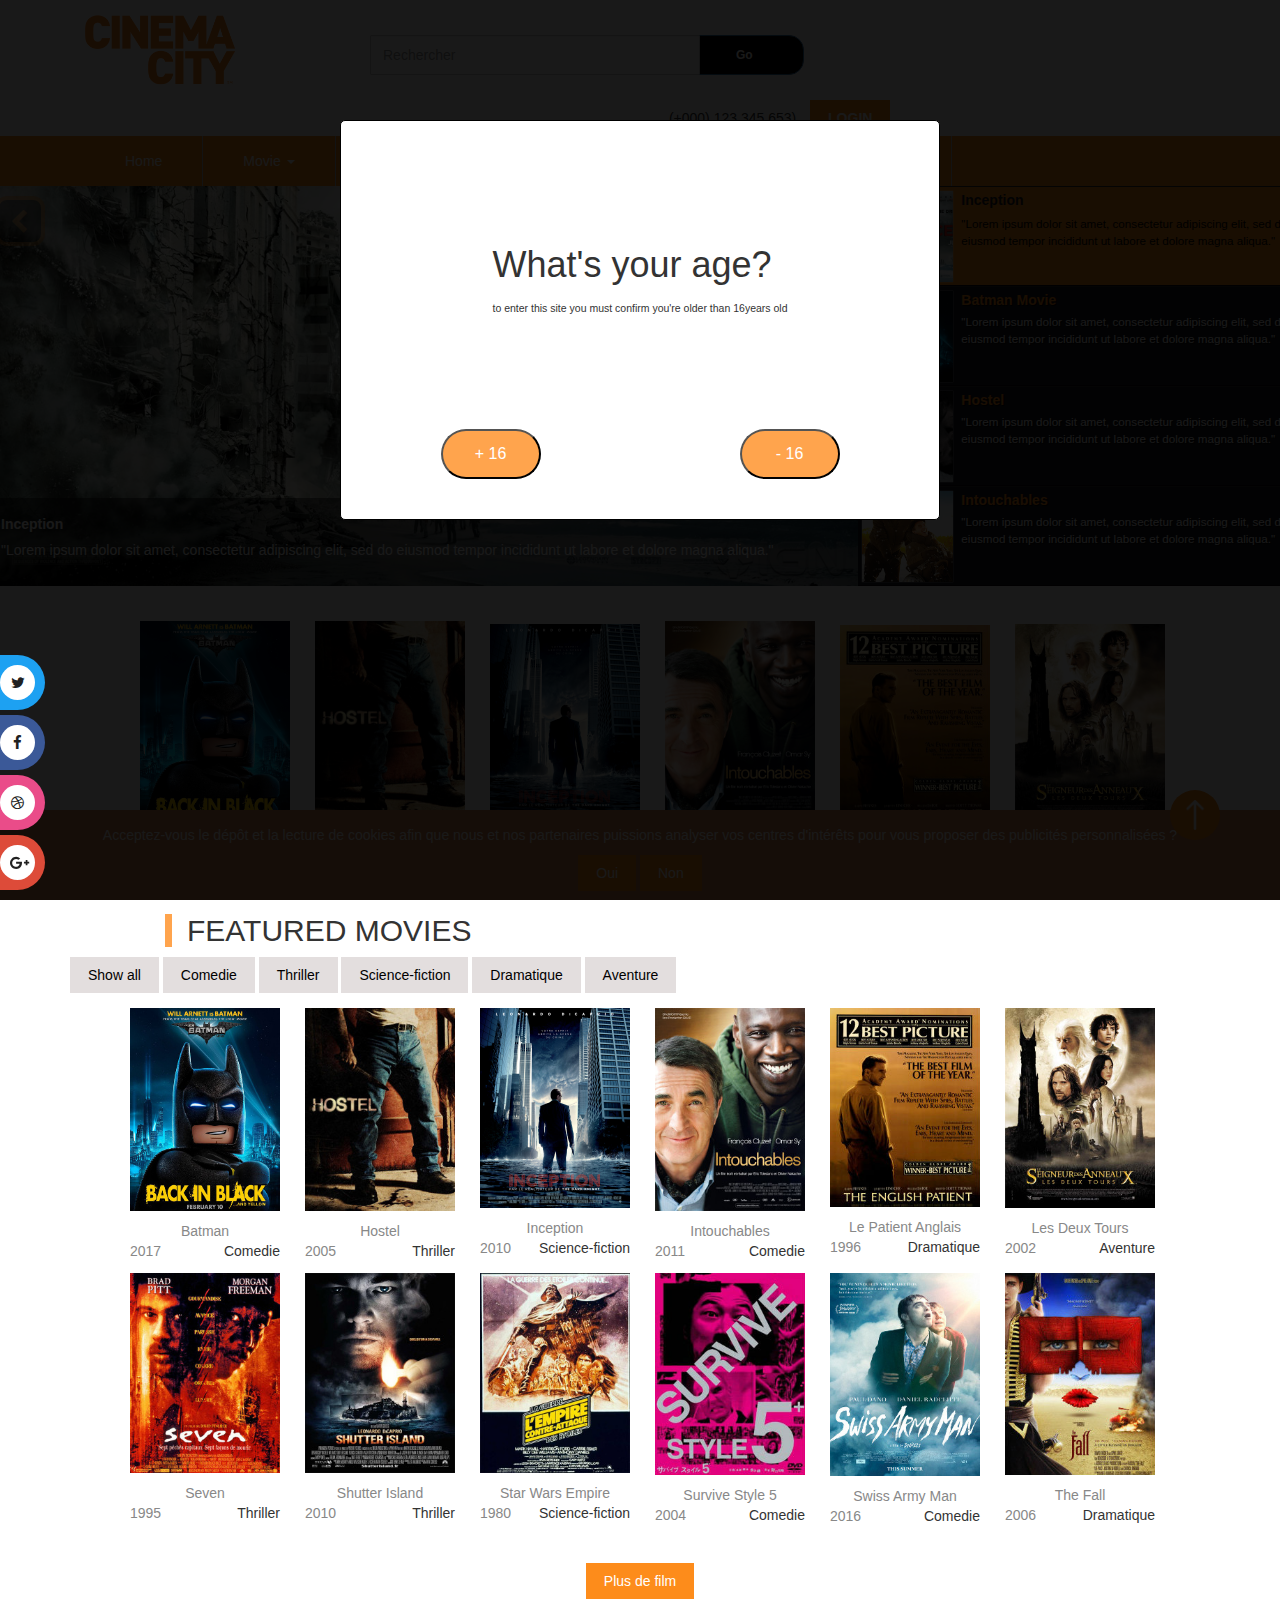
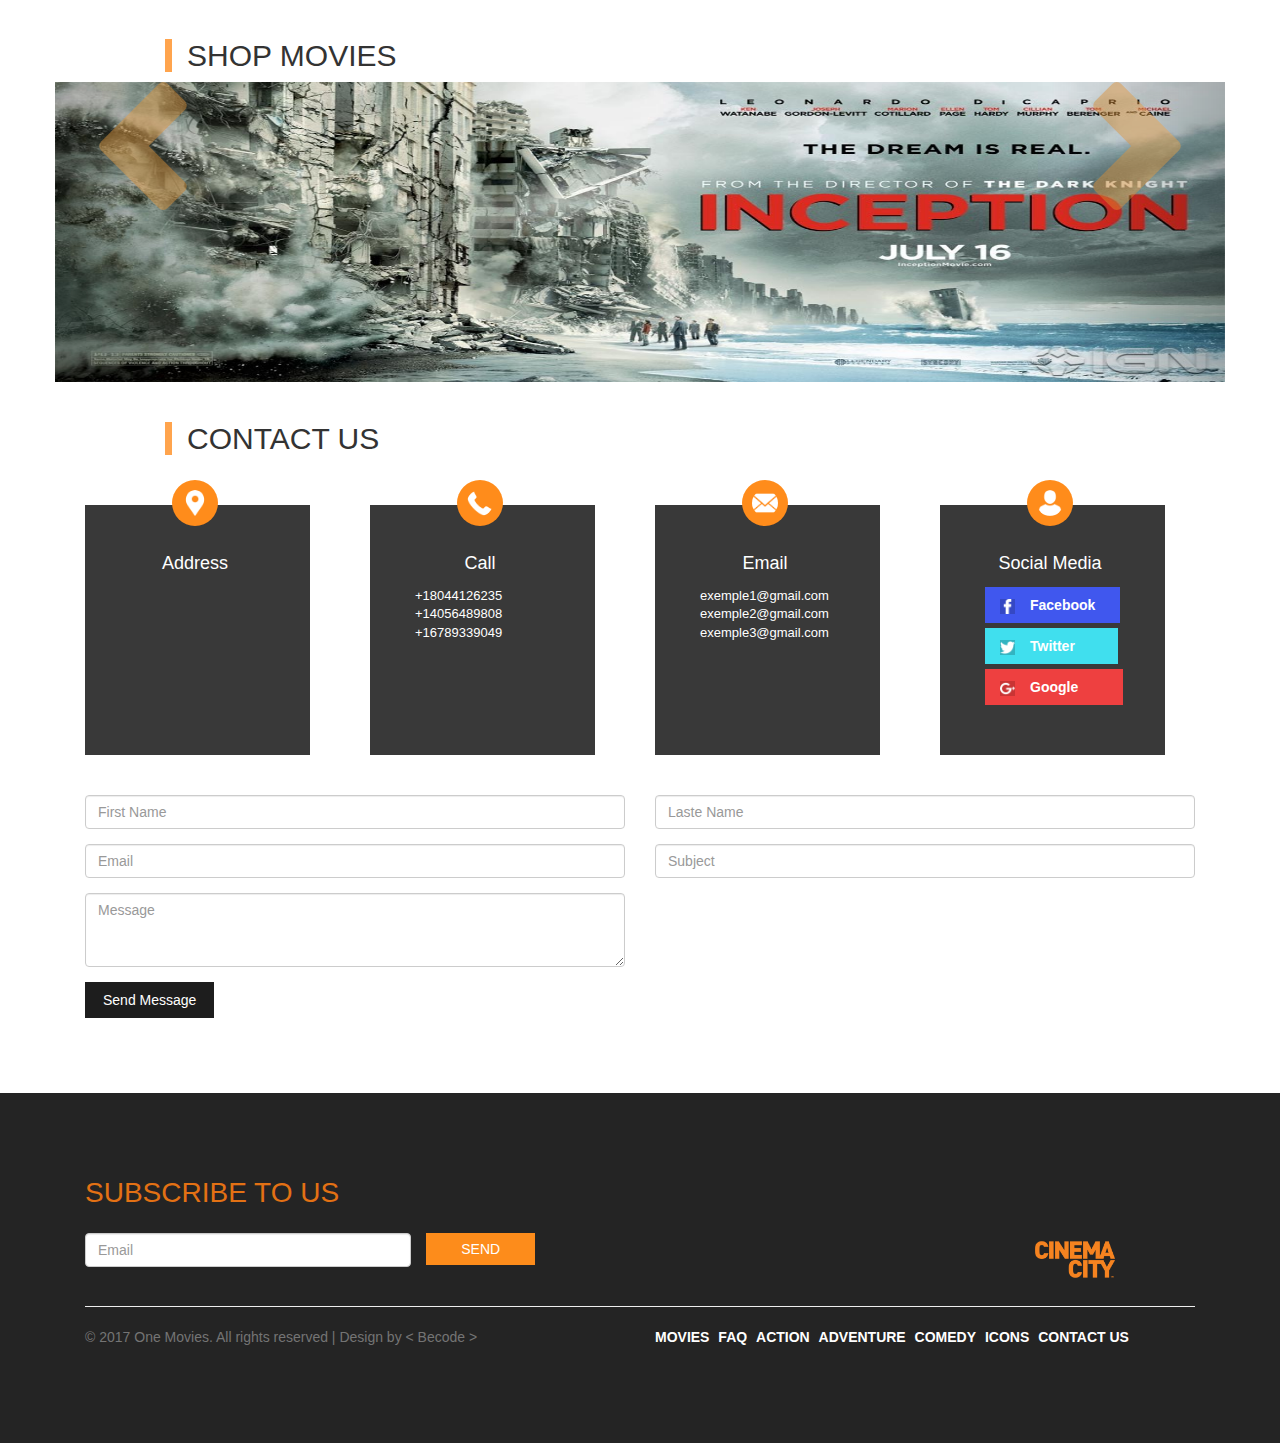
==== commit 910a88cc: "end featured movies" ====
--- a/index.html
+++ b/index.html
@@ -225,12 +225,12 @@
           <br><h2>FEATURED MOVIES</h2>
           <div class="container">
 
-            <input type="radio" onclick="filterSelection('all')" name="category" checked> Show all
-            <input type="radio" onclick="filterSelection('Comedie')" name="category"> Comedie
-            <input type="radio" onclick="filterSelection('Thriller')" name="category"> Thriller
-            <input type="radio" onclick="filterSelection('Science-fiction')" name="category"> Science-fiction
-            <input type="radio" onclick="filterSelection('Dramatique')" name="category"> Dramatique
-            <input type="radio" onclick="filterSelection('Aventure')" name="category"> Aventure
+            <button class="button4" type="radio" onclick="filterSelection('all')" name="category" checked> Show all </button>
+            <button class="button4" type="radio" onclick="filterSelection('Comedie')" name="category"> Comedie</button>
+            <button class="button4" type="radio" onclick="filterSelection('Thriller')" name="category"> Thriller</button>
+            <button class="button4" type="radio" onclick="filterSelection('Science-fiction')" name="category"> Science-fiction</button>
+            <button class="button4" type="radio" onclick="filterSelection('Dramatique')" name="category"> Dramatique</button>
+            <button class="button4" type="radio" onclick="filterSelection('Aventure')" name="category"> Aventure</button>
           </div>
           <div class="container text-center">
             <div id="boxe2"></div>
--- a/assets/css/style.css
+++ b/assets/css/style.css
@@ -78,6 +78,14 @@
   color: #ffffff;
   border: 0;
   background-color: #fd8c1b;
+  padding: 8px;
+  padding-left: 18px;
+  padding-right: 18px;
+}
+.button4{
+  color: #000000;
+  border: 0;
+  background-color: #e3dede;
   padding: 8px;
   padding-left: 18px;
   padding-right: 18px;
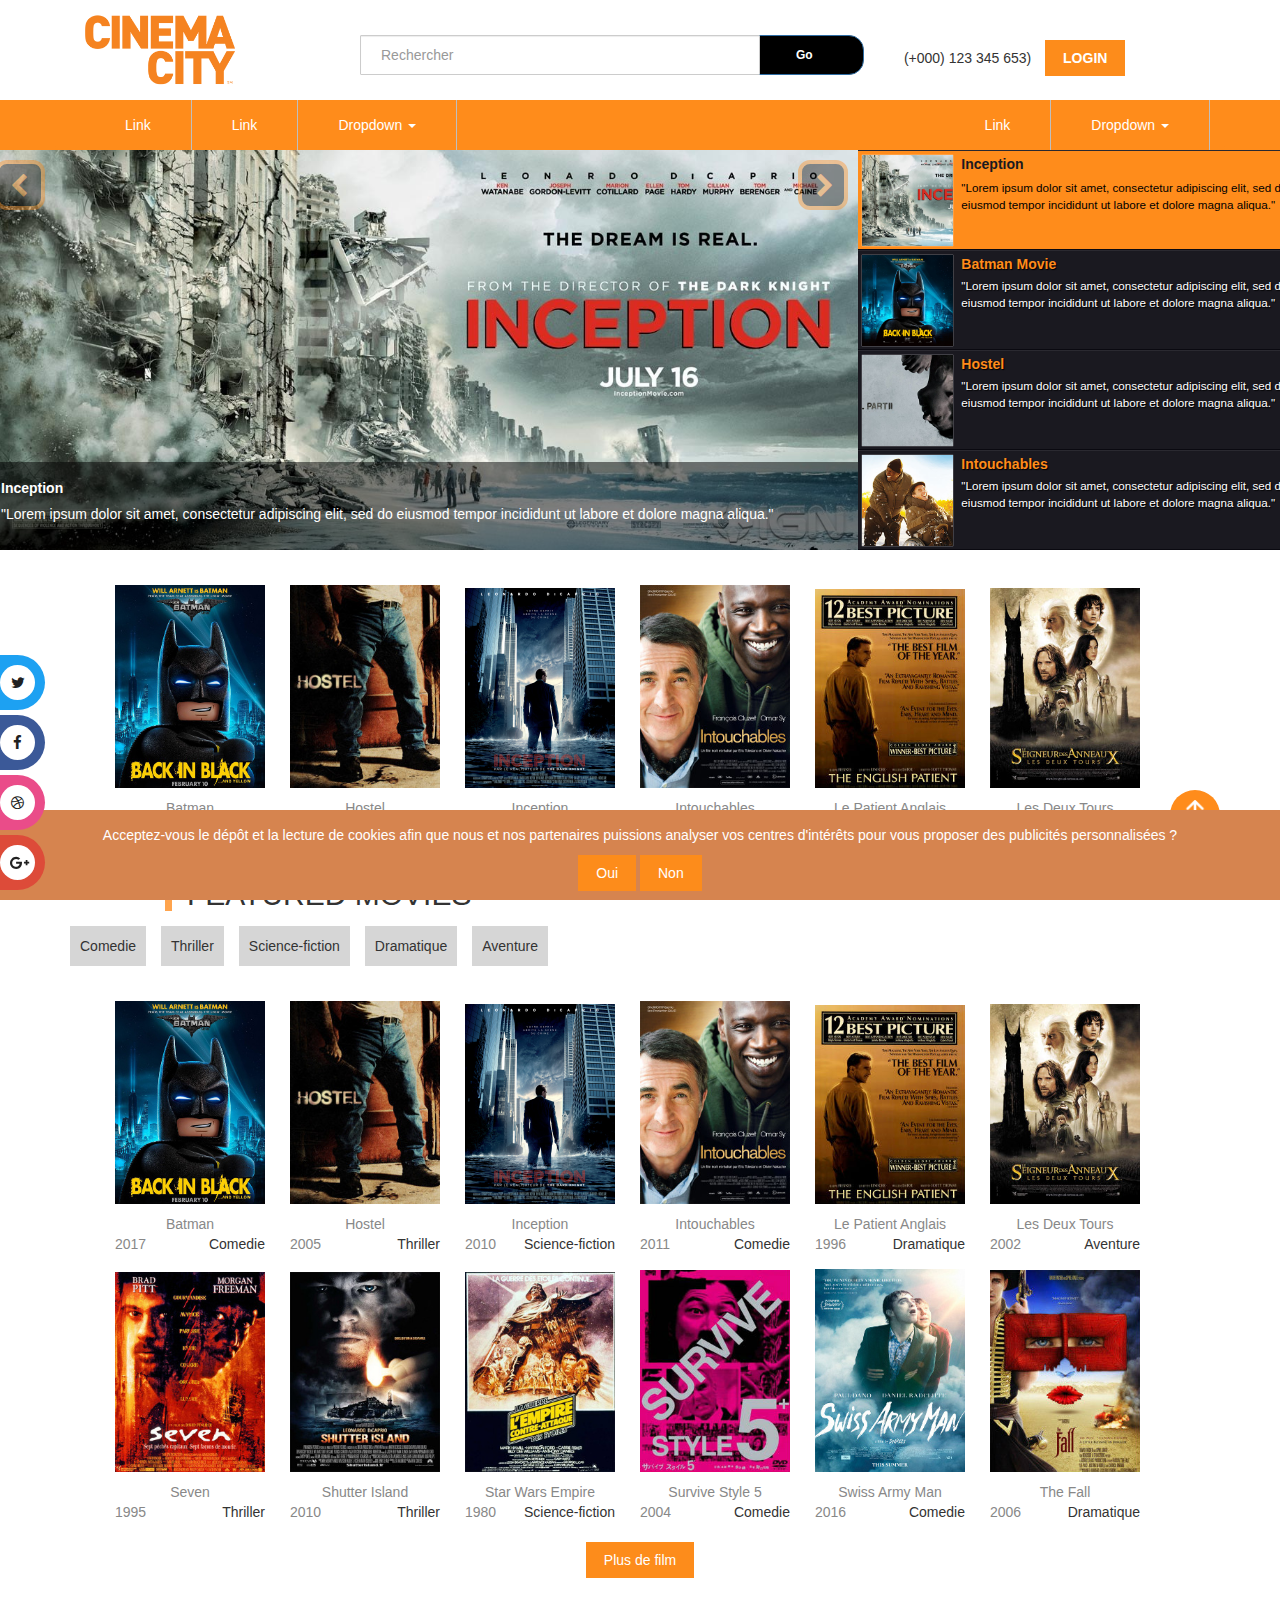
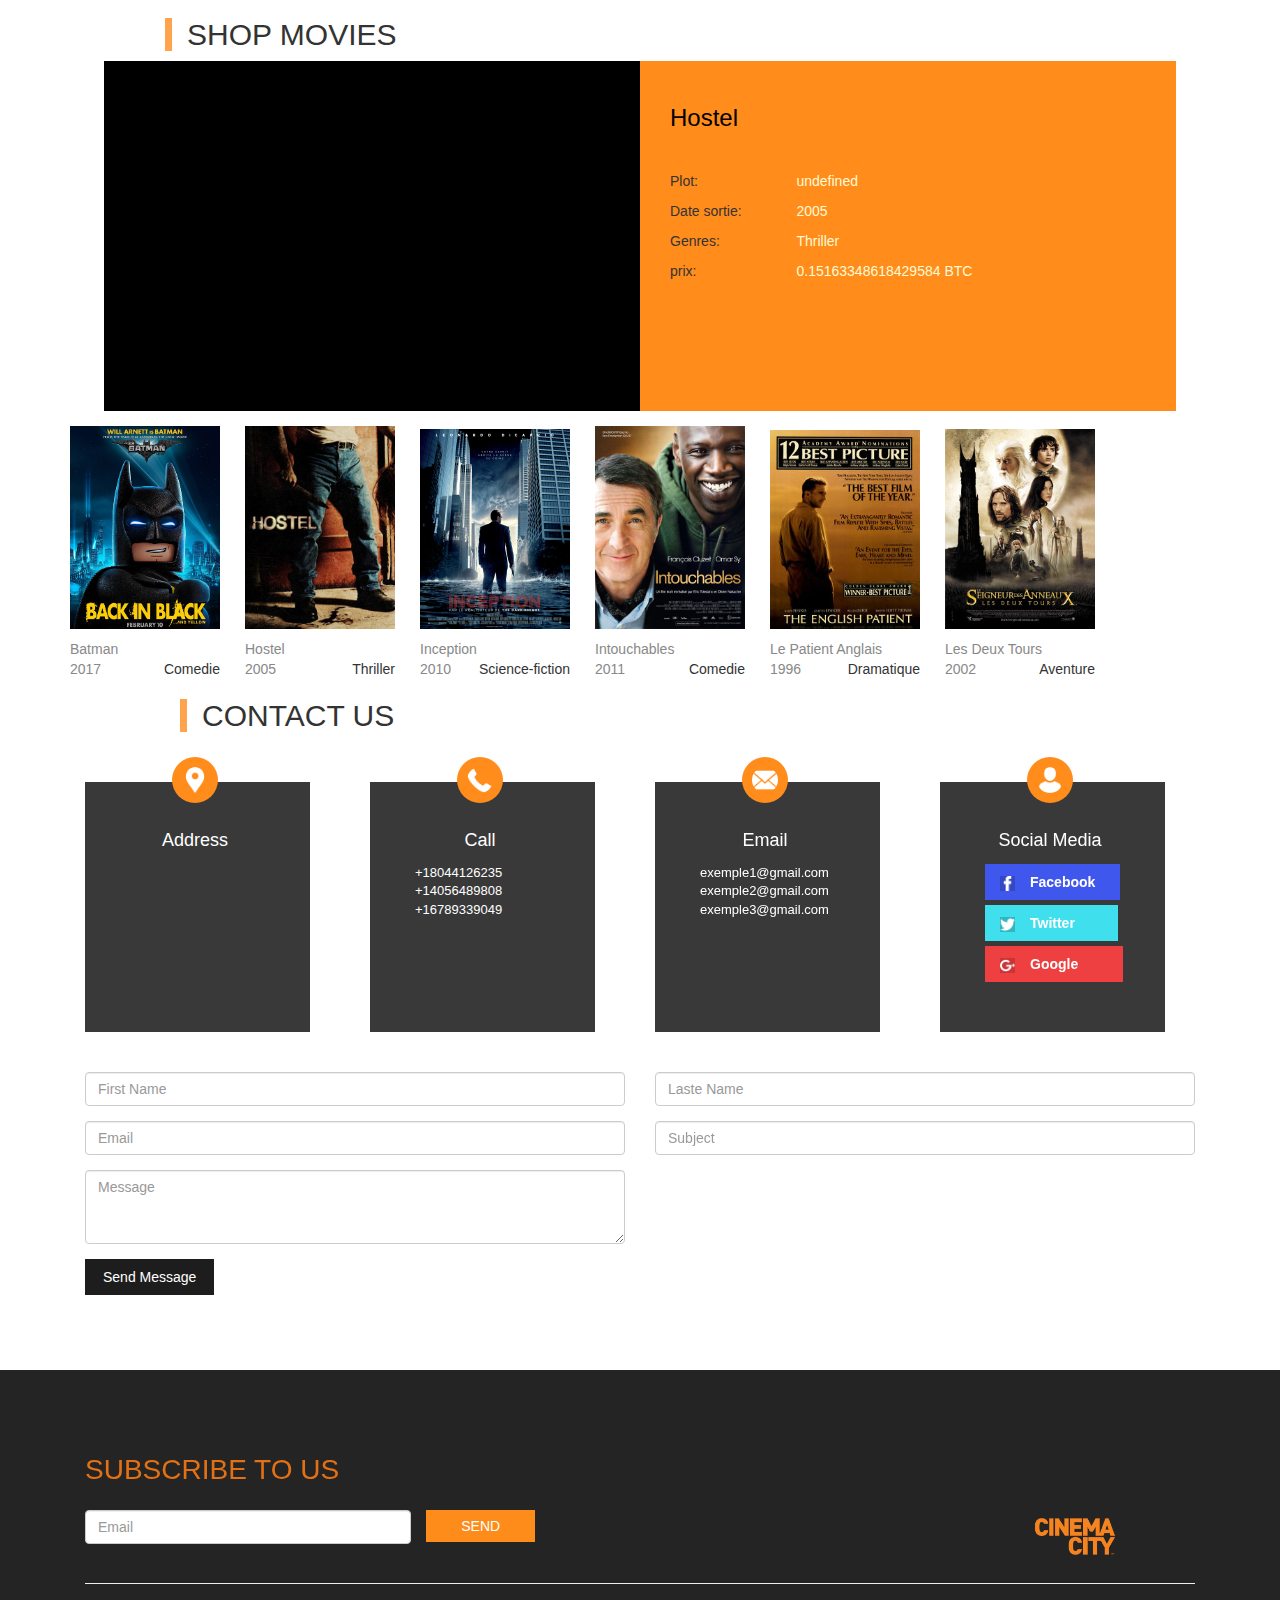
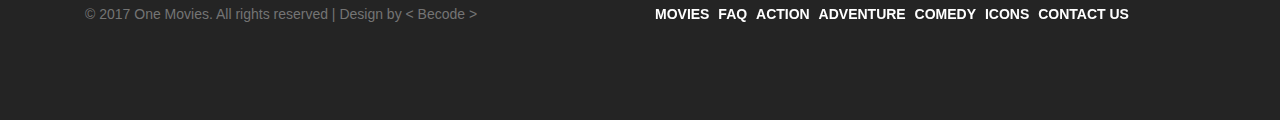
==== commit 08fe902e: "shop movies structure ok" ====
--- a/index.html
+++ b/index.html
@@ -3,7 +3,11 @@
   <head>
     <meta charset="utf-8">
     <link rel="stylesheet" href="./assets/css/reset.css">
+
+
     <link rel="stylesheet" href="./assets/css/bootstrap.min.css">
+
+
 
     <!-- Nécessaire pour le slide -->
     <script src="http://code.jquery.com/jquery-1.12.4.min.js"></script>
@@ -33,7 +37,14 @@
             </div>
             <div class="modal-body">
               <div id="filminfomodal">
-              </div>
+
+              </div>
+                <!-- <div class="form-group">
+                  <label for="usr">Identifiant:</label>
+                  <input type="text" class="form-control" id="usr">
+                </div>
+                <button class="button1" type="button" name="button">Valider</button> <button class="button1" type="button" name="button">Créer un compte</button>
+              </form> -->
             </div>
             <div class="modal-footer">
               <button type="button" class="button1" data-dismiss="modal">Fermer</button>
@@ -44,7 +55,7 @@
       </div>
       <!-- Fin Info Modal -->
         <!-- début: AgeModal -->
-        <div id="yourAge">
+        <!-- <div id="yourAge">
             <div id="popup">
                 <header>
                     <h1>What's your age?</h1>
@@ -55,7 +66,7 @@
                     <button type="button" class="orange" id="tooYoung" name="tooYoung" onclick="nook()">- 16</button>
                 </div>
             </div>
-        </div>
+        </div> -->
         <!-- fin AgeModal -->
       <!-- Cookies -->
       <div id="cookiespop" class="text-center">
@@ -123,18 +134,15 @@
 
                 <div class="container">
                 	<div class="row">
-                    <div class="col-12">
-
 
                       <div class="search">
                         <input type="text" class="form-control input" maxlength="64" placeholder="Rechercher" />
-                         <button type="submit" class="btgo btn btn-primary btn-sm"><strong> Go</strong> </button>
+                         <button type="submit" class="btn btn-primary btn-sm"><strong> Go</strong> </button>
                        </div>
-                    </div>
                 	</div>
                 </div>
               </div>
-              <div class="col-sm-4 col-xs-12 marginTwo phonelog">
+              <div class="col-sm-4 marginTwo">
                 <span><img src="./assets/img/phone.png" width="10px"> (+000) 123 345 653) </span>
                 <button class="button1" type="button" name="button" style="margin-left:10px" data-toggle="modal" data-target="#loginModal"><strong>LOGIN</strong></button>
               </div>
@@ -147,46 +155,91 @@
                     <div class="col-12">
 
                       <nav class="navbar navbar-default">
-                        <div class="container-fluid">
-                          <!-- Brand and toggle get grouped for better mobile display -->
-                          <div class="navbar-header">
-                            <button type="button" class="navbar-toggle collapsed" data-toggle="collapse" data-target="#bs-example-navbar-collapse-1" aria-expanded="false">
-                              <span class="sr-only">Toggle navigation</span>
-                              <span class="icon-bar"></span>
-                              <span class="icon-bar"></span>
-                              <span class="icon-bar"></span>
-                            </button>
+<div class="container-fluid">
+  <!-- Brand and toggle get grouped for better mobile display -->
+  <div class="navbar-header">
+    <button type="button" class="navbar-toggle collapsed" data-toggle="collapse" data-target="#bs-example-navbar-collapse-1" aria-expanded="false">
+      <span class="sr-only">Toggle navigation</span>
+      <span class="icon-bar"></span>
+      <span class="icon-bar"></span>
+      <span class="icon-bar"></span>
+    </button>
+  </div>
+
+  <!-- Collect the nav links, forms, and other content for toggling -->
+  <div class="collapse navbar-collapse" id="bs-example-navbar-collapse-1">
+    <ul class="nav navbar-nav">
+      <li><a href="#">Link <span class="sr-only">(current)</span></a></li>
+      <li><a href="#">Link</a></li>
+      <li class="dropdown">
+        <a href="#" class="dropdown-toggle" data-toggle="dropdown" role="button" aria-haspopup="true" aria-expanded="false">Dropdown <span class="caret"></span></a>
+        <ul class="dropdown-menu">
+          <li><a class="dropdown-item" href="#">Action</a></li>
+          <li><a class="dropdown-item" href="#">Another action</a></li>
+          <li><a class="dropdown-item" href="#">Something else here</a></li>
+        </ul>
+      </li>
+    </ul>
+
+    <ul class="nav navbar-nav navbar-right">
+      <li><a href="#">Link</a></li>
+      <li class="dropdown">
+        <a href="#" class="dropdown-toggle" data-toggle="dropdown" role="button" aria-haspopup="true" aria-expanded="false">Dropdown <span class="caret"></span></a>
+        <ul class="dropdown-menu">
+          <li><a href="#">Action</a></li>
+          <li><a href="#">Another action</a></li>
+          <li><a href="#">Something else here</a></li>
+          <li role="separator" class="divider"></li>
+          <li><a href="#">Separated link</a></li>
+        </ul>
+      </li>
+    </ul>
+  </div><!-- /.navbar-collapse -->
+</div><!-- /.container-fluid -->
+</nav>
+
+
+                      <!--  <nav class="navbar navbar-expand-lg" id="navigationBar">
+                          <button class="navbar-toggler disp"  data-toggle="collapse" data-target="#navbarNavDropdown" aria-controls="navbarNavDropdown" aria-expanded="false" aria-label="Toggle navigation">
+
+                          </button>
+                          <div class="collapse navbar-collapse" id="navbarNavDropdown">
+                            <ul class="navbar-nav">
+                                <li class="nav-item">
+                                    <a class="nav-link" href="#">Home</a>
+                                </li>
+                                <li class="dropdown">
+                                  <a href="#" class="dropdown-toggle" data-toggle="dropdown" role="button" aria-haspopup="true" aria-expanded="false">Movie<span class="caret"></span></a>
+                                  <ul class="dropdown-menu">
+                                    <li><a class="dropdown-item" href="#">Action</a></li>
+                                    <li><a class="dropdown-item" href="#">Horror</a></li>
+                                    <li><a class="dropdown-item" href="#">Romance</a></li>
+                                  </ul>
+                                </li>
+                                <li class="dropdown">
+                                  <a href="#" class="dropdown-toggle" data-toggle="dropdown" role="button" aria-haspopup="true" aria-expanded="false">Séries<span class="caret"></span></a>
+                                  <ul class="dropdown-menu">
+                                    <li><a class="dropdown-item" href="#">Action</a></li>
+                                    <li><a class="dropdown-item" href="#">Historic</a></li>
+                                    <li><a class="dropdown-item" href="#">Fantasy</a></li>
+                                  </ul>
+                                </li>
+
+                              <li class="nav-item ">
+                                  <a class="nav-link" href="#">Forum</a>
+                              </li>
+                              <li class="nav-item ">
+                                  <a class="nav-link" href="#">About</a>
+                              </li>
+                              <li class="nav-item ">
+                                  <a class="nav-link" href="#">Shop</a>
+                              </li>
+                              <li class="nav-item ">
+                                  <a class="nav-link" href="#">Contact</a>
+                              </li>
+                            </ul>
                           </div>
-
-                          <!-- Collect the nav links, forms, and other content for toggling -->
-                          <div class="collapse navbar-collapse" id="bs-example-navbar-collapse-1">
-                            <ul class="nav navbar-nav">
-                              <li><a href="#">Home <span class="sr-only">(current)</span></a></li>
-                              <li class="dropdown">
-                                <a href="#" class="dropdown-toggle" data-toggle="dropdown" role="button" aria-haspopup="true" aria-expanded="false">Movie <span class="caret"></span></a>
-                                <ul class="dropdown-menu">
-                                  <li><a class="dropdown-item" href="#">Action</a></li>
-                                  <li><a class="dropdown-item" href="#">Horror</a></li>
-                                  <li><a class="dropdown-item" href="#">Romance</a></li>
-                                </ul>
-                              </li>
-                              <li class="dropdown">
-                                <a href="#" class="dropdown-toggle" data-toggle="dropdown" role="button" aria-haspopup="true" aria-expanded="false">Séries <span class="caret"></span></a>
-                                <ul class="dropdown-menu">
-                                  <li><a class="dropdown-item" href="#">Action</a></li>
-                                  <li><a class="dropdown-item" href="#">Historic</a></li>
-                                  <li><a class="dropdown-item" href="#">Fantasy</a></li>
-                                </ul>
-                              </li>
-                              <li><a href="#">Forum</a></li>
-                              <li><a href="#">About</a></li>
-                              <li><a href="#">Shop</a></li>
-                              <li><a href="#">Contact</a></li>
-                            </ul>
-                          </div><!-- /.navbar-collapse -->
-                        </div><!-- /.container-fluid -->
-                        </nav>
-
+                        </nav> -->
                     </div>
                 </div>
             </div>
@@ -224,71 +277,25 @@
         <div class="container-fluid">
           <br><h2>FEATURED MOVIES</h2>
           <div class="container">
-
-            <button class="button4" type="radio" onclick="filterSelection('all')" name="category" checked> Show all </button>
-            <button class="button4" type="radio" onclick="filterSelection('Comedie')" name="category"> Comedie</button>
-            <button class="button4" type="radio" onclick="filterSelection('Thriller')" name="category"> Thriller</button>
-            <button class="button4" type="radio" onclick="filterSelection('Science-fiction')" name="category"> Science-fiction</button>
-            <button class="button4" type="radio" onclick="filterSelection('Dramatique')" name="category"> Dramatique</button>
-            <button class="button4" type="radio" onclick="filterSelection('Aventure')" name="category"> Aventure</button>
+            <div id="categories"></div><br>
           </div>
           <div class="container text-center">
             <div id="boxe2"></div>
             <div id="boxe22"></div><br>
-          </div>
-          <div class="container text-center"><br><br>
-            <button id="plusdefilm" onclick="openBoxe22()" class="button1">Plus de film</button>
-            <button id="moinsdefilm" onclick="openBoxe22()" class="button1">Moins de film</button>
+             <button id="plusdefilm" onclick="openBoxe22()" class="button1">Plus de film</button>
+             <button id="moinsdefilm" onclick="openBoxe22()" class="button1">Moins de film</button>
           </div>
           <br>
         </div>
 
         <div class="container-fluid">
           <h2>SHOP MOVIES</h2>
-          <div class="container">
-
-            <div class="row">
-
-
-            <div id="myCarousel" class="carousel slide" data-ride="carousel">
-            <!-- Indicators -->
-            <!-- <ol class="carousel-indicators">
-              <li data-target="#myCarousel" data-slide-to="0" class="active"></li>
-              <li data-target="#myCarousel" data-slide-to="1"></li>
-              <li data-target="#myCarousel" data-slide-to="2"></li>
-            </ol> -->
-
-            <!-- Wrapper for slides -->
-            <div class="carousel-inner">
-              <div class="item ">
-                <img class="imgcaroussel" src="./assets/img/slide/hostel.jpg" alt="New York">
-              </div>
-              <div class="item">
-                <img class="imgcaroussel" src="./assets/img/slide/intouchables.jpg" alt="Los Angeles">
-              </div>
-
-              <div class="item active">
-                <img class="imgcaroussel" src="./assets/img/slide/inception.jpg" alt="Chicago">
-              </div>
-
-            </div>
-
-            <!-- Left and right controls -->
-            <a class="left carousel-control" href="#myCarousel" data-slide="prev">
-              <span class=""><img src="./assets/img/left.png"></span>
-              <span class="sr-only">Previous</span>
-            </a>
-            <a class="right carousel-control" href="#myCarousel" data-slide="next">
-              <span class=""><img src="./assets/img/right.png"></span>
-              <span class="sr-only">Next</span>
-            </a>
-          </div>
-          </div>
-          <br>
-
-
-          </div>
-        </div>
+            <div class="container">
+                <div id="shopMovies">
+
+                </div>
+                <div id="boxe3"> </div>
+            </div>
 
 
         <div class="container-fluid">
@@ -327,7 +334,7 @@
                 <div class="col-sm-12 text-center">
                   <img class="itemcontact" src="./assets/img/user.png" width="46px;">
                   <p class="titlecontact">Social Media</p>
-                  <span class="socialfb"><span style="max-width:50px;margin-left:-30px"><img style="margin-right:15px" class="contactimgfb" src="./assets/img/facebook.png" width="15px;"><strong>Facebook</strong></span></span>
+                  <span class="socialfb"><span style="margin-left:-30px"><img style="margin-right:15px" class="contactimgfb" src="./assets/img/facebook.png" width="15px;"><strong>Facebook</strong></span></span>
                   <br>
                   <span class="socialtwitter"><span style="margin-left:-30px"><img style="margin-right:15px" class="contactimgtwitter" src="./assets/img/twitter.png" width="15px;"><strong>Twitter</strong></span></span>
                   <br>
@@ -419,8 +426,9 @@
 
     <script src="./assets/js/jquery3.2.1.min.js"></script>
     <script src="./assets/js/bootstrap.min.js"></script>
+    <script src="./assets/js/app.js"></script>
+
     <script src="./assets/js/popper.min.js"></script>
-    <script src="./assets/js/app.js"></script>
 
   </body>
 </html>
--- a/assets/css/style.css
+++ b/assets/css/style.css
@@ -36,9 +36,8 @@
 }
 #boxe2{
   display: block;
-  margin-left: 35px;
-}
-#boxe22{display:none;margin-left: 35px;}
+}
+#boxe22{display:none;}
 #moinsdefilm{display: none;}
 .orange{background-color:#ff8c1b;}
 .gris{color:#888888;}
@@ -48,6 +47,7 @@
   min-height: 80px;
 
 }
+
 /*.barreNav2{
   min-height: 50px;
   max-height: 80px;
@@ -57,9 +57,13 @@
 .marginTwo{margin-top: 40px;padding-left:60px;}
 
 .film{
-  padding-left: 25px;
-
-  display: inline-block;
+  padding-right: 25px;
+  display: inline-block;
+}
+.film2{
+    padding-right: 25px;
+    margin-top: 15px;
+    display: inline-block;
 }
 
 .cat{
@@ -78,14 +82,6 @@
   color: #ffffff;
   border: 0;
   background-color: #fd8c1b;
-  padding: 8px;
-  padding-left: 18px;
-  padding-right: 18px;
-}
-.button4{
-  color: #000000;
-  border: 0;
-  background-color: #e3dede;
   padding: 8px;
   padding-left: 18px;
   padding-right: 18px;
@@ -118,8 +114,10 @@
     padding: 5px 0;
     width: 230px;
     height: 30px;
-
-
+    position: relative;
+    left: 10px;
+    float: left;
+    margin-left: -20px;
 
 
 }
@@ -128,16 +126,18 @@
         position: absolute;
         width: 0px;
         float: Left;
-
+        margin-left: 210px;
+        padding-left: 20px;
 
         height: 40px;
         line-height: 18px;
         padding: 10 2px 0 2px;
         border-radius:1px;
         width: 400px;
-        margin-left: 0px;
+            margin-left: 0px;
             z-index:1;
     }
+
 
 
 .btn {
@@ -154,37 +154,6 @@
 
 
 }
-
-@media screen and (max-width: 599px)
-{
-  .search input {
-      width: 230px;
-
-  }
-  .btn {
-      margin-left:100px;
-  }
-}
-@media screen and (min-width: 600px) and (max-width: 1399px)
-{
-  .search input {
-      width: 330px;
-  }
-  .btn {
-      margin-left:200px;
-  }
-  .phonelog{
-    margin-left:240px;
-  }
-
-}
-@media screen and (min-width: 00px) and (max-width: 1000px)
-{
-  #boxe1{
-    margin-top: 450px;
-  }
-}
-
 
 .social {
   position: fixed;
@@ -413,7 +382,6 @@
      padding: 10px;
      border-radius: 45px;
      margin: 60px;
-     z-index: 1;
 
 }
 #cookiespop{
@@ -439,19 +407,3 @@
     border: 0px;
     background-color: inherit;
 }
-.filterDiv {
-  float: left;
-  display: none;
-  max-height: 250px;
-
-}
-
-.show {
-  display: block;
-
-}
-
-.container {
-
-  overflow: hidden;
-}
--- a/assets/css/elisa.css
+++ b/assets/css/elisa.css
@@ -125,7 +125,6 @@
 #shopMovies{
     padding-left: 3%;
     padding-right: 3%;
-
 }
 .movieVid{
     height: 350px;
@@ -133,5 +132,27 @@
 }
 .movieInfo{
     height: 350px;
-    background-color: grey;
+    background-color: #ff8c1b;
 }
+.movieInfo h3{
+    height: 80px;
+    padding-top: 5%;
+    padding-bottom: 5%;
+    color: black;
+}
+
+#moviePres{
+    padding-left: 30px;
+    padding-right: 30px;
+}
+#boxe3 {
+}
+#boxe3 .film3{
+    margin-top: 15px;
+    padding-right: 25px;
+    display: inline-block;
+}
+#boxe3 img{
+    vertical-align: middle;
+    border: 0;
+}
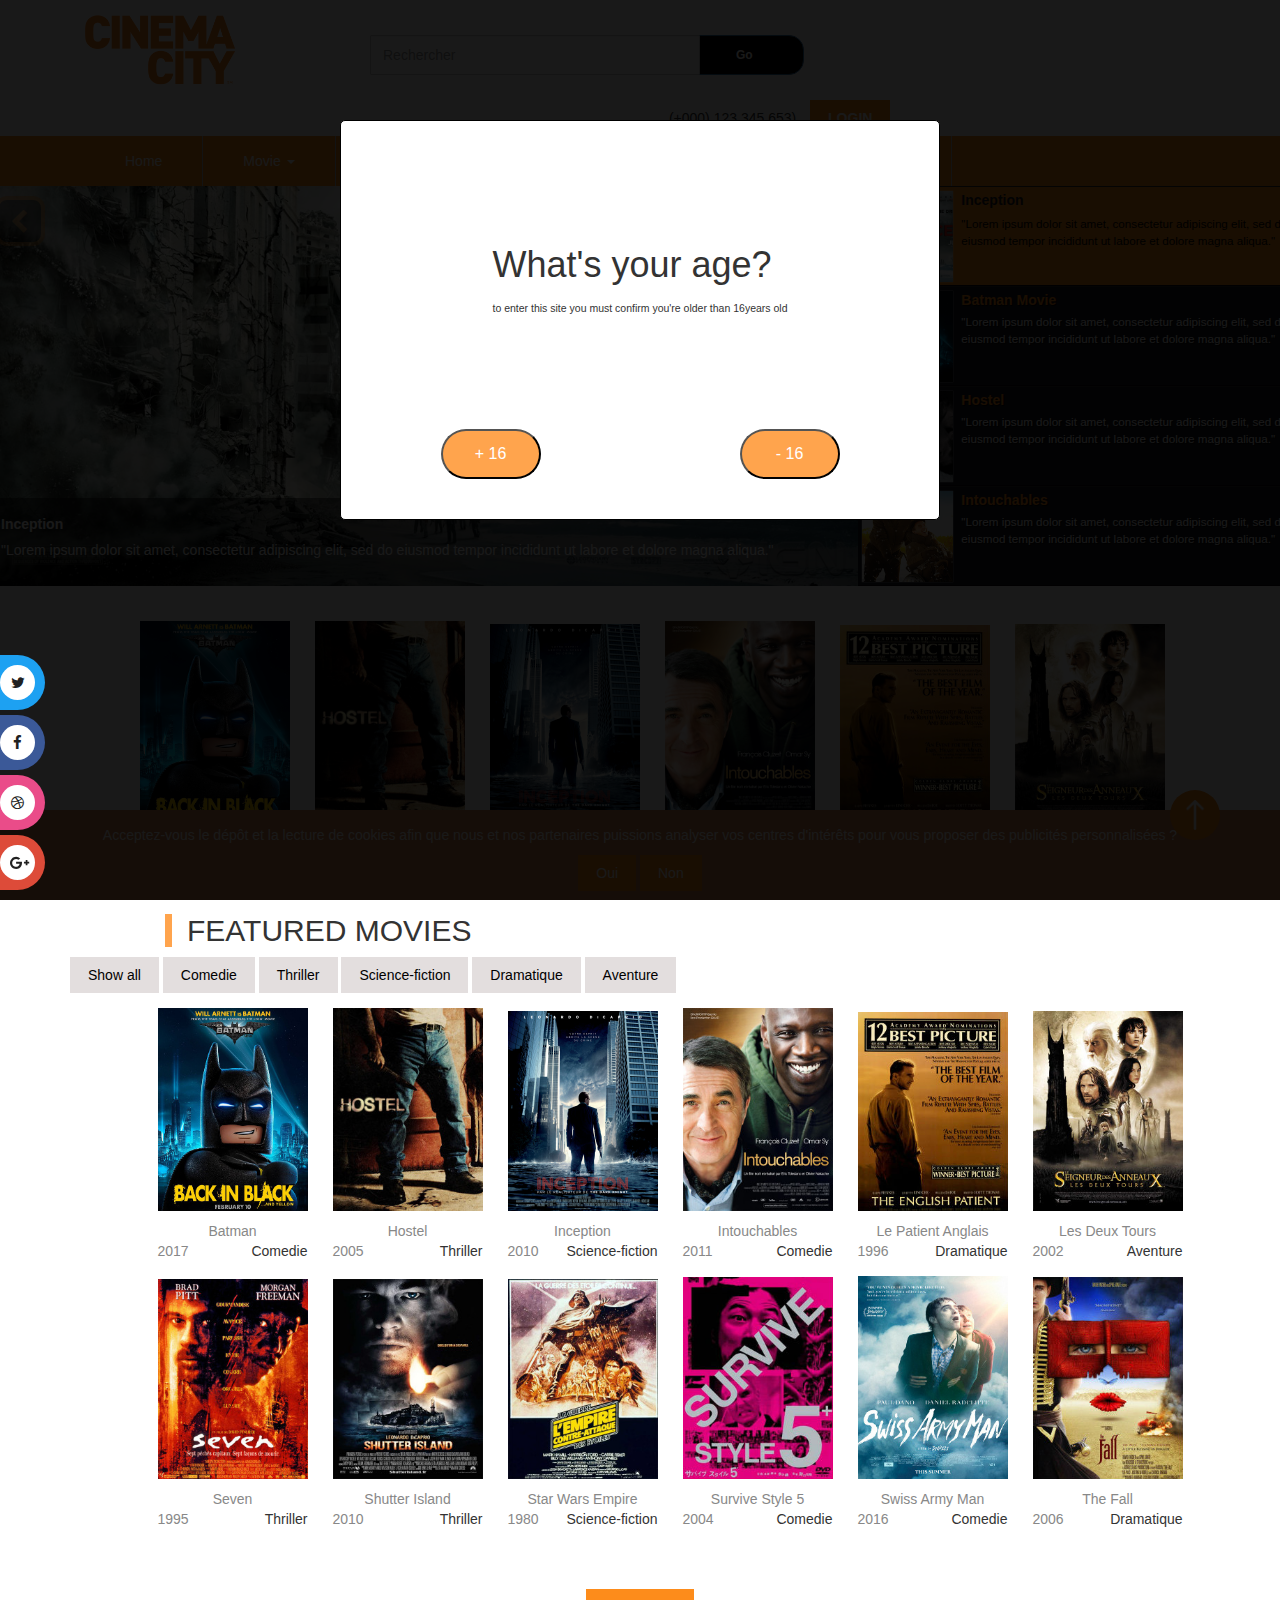
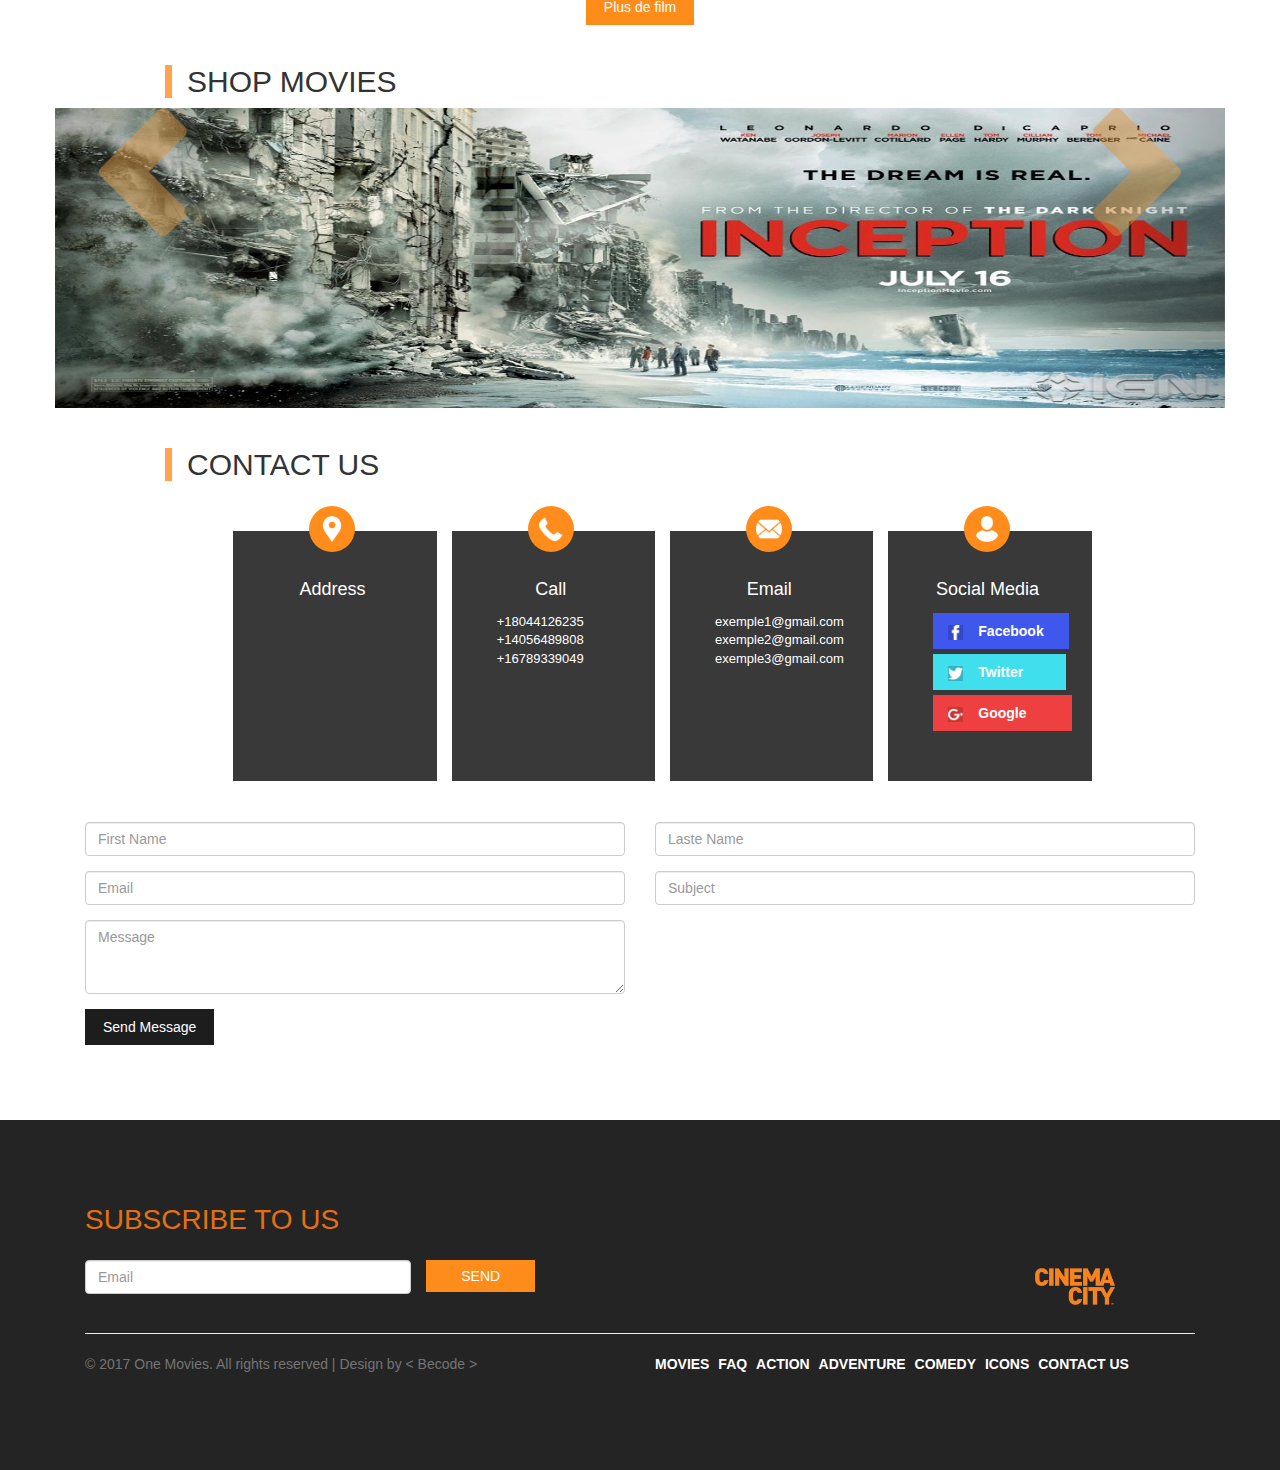
==== commit f50f3672: "reformation graphique contact" ====
--- a/index.html
+++ b/index.html
@@ -3,11 +3,7 @@
   <head>
     <meta charset="utf-8">
     <link rel="stylesheet" href="./assets/css/reset.css">
-
-
     <link rel="stylesheet" href="./assets/css/bootstrap.min.css">
-
-
 
     <!-- Nécessaire pour le slide -->
     <script src="http://code.jquery.com/jquery-1.12.4.min.js"></script>
@@ -37,14 +33,7 @@
             </div>
             <div class="modal-body">
               <div id="filminfomodal">
-
-              </div>
-                <!-- <div class="form-group">
-                  <label for="usr">Identifiant:</label>
-                  <input type="text" class="form-control" id="usr">
-                </div>
-                <button class="button1" type="button" name="button">Valider</button> <button class="button1" type="button" name="button">Créer un compte</button>
-              </form> -->
+              </div>
             </div>
             <div class="modal-footer">
               <button type="button" class="button1" data-dismiss="modal">Fermer</button>
@@ -55,7 +44,7 @@
       </div>
       <!-- Fin Info Modal -->
         <!-- début: AgeModal -->
-        <!-- <div id="yourAge">
+        <div id="yourAge">
             <div id="popup">
                 <header>
                     <h1>What's your age?</h1>
@@ -66,7 +55,7 @@
                     <button type="button" class="orange" id="tooYoung" name="tooYoung" onclick="nook()">- 16</button>
                 </div>
             </div>
-        </div> -->
+        </div>
         <!-- fin AgeModal -->
       <!-- Cookies -->
       <div id="cookiespop" class="text-center">
@@ -134,15 +123,18 @@
 
                 <div class="container">
                 	<div class="row">
+                    <div class="col-12">
+
 
                       <div class="search">
                         <input type="text" class="form-control input" maxlength="64" placeholder="Rechercher" />
-                         <button type="submit" class="btn btn-primary btn-sm"><strong> Go</strong> </button>
+                         <button type="submit" class="btgo btn btn-primary btn-sm"><strong> Go</strong> </button>
                        </div>
+                    </div>
                 	</div>
                 </div>
               </div>
-              <div class="col-sm-4 marginTwo">
+              <div class="col-sm-4 col-xs-12 marginTwo phonelog">
                 <span><img src="./assets/img/phone.png" width="10px"> (+000) 123 345 653) </span>
                 <button class="button1" type="button" name="button" style="margin-left:10px" data-toggle="modal" data-target="#loginModal"><strong>LOGIN</strong></button>
               </div>
@@ -155,91 +147,46 @@
                     <div class="col-12">
 
                       <nav class="navbar navbar-default">
-<div class="container-fluid">
-  <!-- Brand and toggle get grouped for better mobile display -->
-  <div class="navbar-header">
-    <button type="button" class="navbar-toggle collapsed" data-toggle="collapse" data-target="#bs-example-navbar-collapse-1" aria-expanded="false">
-      <span class="sr-only">Toggle navigation</span>
-      <span class="icon-bar"></span>
-      <span class="icon-bar"></span>
-      <span class="icon-bar"></span>
-    </button>
-  </div>
-
-  <!-- Collect the nav links, forms, and other content for toggling -->
-  <div class="collapse navbar-collapse" id="bs-example-navbar-collapse-1">
-    <ul class="nav navbar-nav">
-      <li><a href="#">Link <span class="sr-only">(current)</span></a></li>
-      <li><a href="#">Link</a></li>
-      <li class="dropdown">
-        <a href="#" class="dropdown-toggle" data-toggle="dropdown" role="button" aria-haspopup="true" aria-expanded="false">Dropdown <span class="caret"></span></a>
-        <ul class="dropdown-menu">
-          <li><a class="dropdown-item" href="#">Action</a></li>
-          <li><a class="dropdown-item" href="#">Another action</a></li>
-          <li><a class="dropdown-item" href="#">Something else here</a></li>
-        </ul>
-      </li>
-    </ul>
-
-    <ul class="nav navbar-nav navbar-right">
-      <li><a href="#">Link</a></li>
-      <li class="dropdown">
-        <a href="#" class="dropdown-toggle" data-toggle="dropdown" role="button" aria-haspopup="true" aria-expanded="false">Dropdown <span class="caret"></span></a>
-        <ul class="dropdown-menu">
-          <li><a href="#">Action</a></li>
-          <li><a href="#">Another action</a></li>
-          <li><a href="#">Something else here</a></li>
-          <li role="separator" class="divider"></li>
-          <li><a href="#">Separated link</a></li>
-        </ul>
-      </li>
-    </ul>
-  </div><!-- /.navbar-collapse -->
-</div><!-- /.container-fluid -->
-</nav>
-
-
-                      <!--  <nav class="navbar navbar-expand-lg" id="navigationBar">
-                          <button class="navbar-toggler disp"  data-toggle="collapse" data-target="#navbarNavDropdown" aria-controls="navbarNavDropdown" aria-expanded="false" aria-label="Toggle navigation">
-
-                          </button>
-                          <div class="collapse navbar-collapse" id="navbarNavDropdown">
-                            <ul class="navbar-nav">
-                                <li class="nav-item">
-                                    <a class="nav-link" href="#">Home</a>
-                                </li>
-                                <li class="dropdown">
-                                  <a href="#" class="dropdown-toggle" data-toggle="dropdown" role="button" aria-haspopup="true" aria-expanded="false">Movie<span class="caret"></span></a>
-                                  <ul class="dropdown-menu">
-                                    <li><a class="dropdown-item" href="#">Action</a></li>
-                                    <li><a class="dropdown-item" href="#">Horror</a></li>
-                                    <li><a class="dropdown-item" href="#">Romance</a></li>
-                                  </ul>
-                                </li>
-                                <li class="dropdown">
-                                  <a href="#" class="dropdown-toggle" data-toggle="dropdown" role="button" aria-haspopup="true" aria-expanded="false">Séries<span class="caret"></span></a>
-                                  <ul class="dropdown-menu">
-                                    <li><a class="dropdown-item" href="#">Action</a></li>
-                                    <li><a class="dropdown-item" href="#">Historic</a></li>
-                                    <li><a class="dropdown-item" href="#">Fantasy</a></li>
-                                  </ul>
-                                </li>
-
-                              <li class="nav-item ">
-                                  <a class="nav-link" href="#">Forum</a>
+                        <div class="container-fluid">
+                          <!-- Brand and toggle get grouped for better mobile display -->
+                          <div class="navbar-header">
+                            <button type="button" class="navbar-toggle collapsed" data-toggle="collapse" data-target="#bs-example-navbar-collapse-1" aria-expanded="false">
+                              <span class="sr-only">Toggle navigation</span>
+                              <span class="icon-bar"></span>
+                              <span class="icon-bar"></span>
+                              <span class="icon-bar"></span>
+                            </button>
+                          </div>
+
+                          <!-- Collect the nav links, forms, and other content for toggling -->
+                          <div class="collapse navbar-collapse" id="bs-example-navbar-collapse-1">
+                            <ul class="nav navbar-nav">
+                              <li><a href="#">Home <span class="sr-only">(current)</span></a></li>
+                              <li class="dropdown">
+                                <a href="#" class="dropdown-toggle" data-toggle="dropdown" role="button" aria-haspopup="true" aria-expanded="false">Movie <span class="caret"></span></a>
+                                <ul class="dropdown-menu">
+                                  <li><a class="dropdown-item" href="#">Action</a></li>
+                                  <li><a class="dropdown-item" href="#">Horror</a></li>
+                                  <li><a class="dropdown-item" href="#">Romance</a></li>
+                                </ul>
                               </li>
-                              <li class="nav-item ">
-                                  <a class="nav-link" href="#">About</a>
+                              <li class="dropdown">
+                                <a href="#" class="dropdown-toggle" data-toggle="dropdown" role="button" aria-haspopup="true" aria-expanded="false">Séries <span class="caret"></span></a>
+                                <ul class="dropdown-menu">
+                                  <li><a class="dropdown-item" href="#">Action</a></li>
+                                  <li><a class="dropdown-item" href="#">Historic</a></li>
+                                  <li><a class="dropdown-item" href="#">Fantasy</a></li>
+                                </ul>
                               </li>
-                              <li class="nav-item ">
-                                  <a class="nav-link" href="#">Shop</a>
-                              </li>
-                              <li class="nav-item ">
-                                  <a class="nav-link" href="#">Contact</a>
-                              </li>
+                              <li><a href="#">Forum</a></li>
+                              <li><a href="#">About</a></li>
+                              <li><a href="#">Shop</a></li>
+                              <li><a href="#">Contact</a></li>
                             </ul>
-                          </div>
-                        </nav> -->
+                          </div><!-- /.navbar-collapse -->
+                        </div><!-- /.container-fluid -->
+                        </nav>
+
                     </div>
                 </div>
             </div>
@@ -277,64 +224,109 @@
         <div class="container-fluid">
           <br><h2>FEATURED MOVIES</h2>
           <div class="container">
-            <div id="categories"></div><br>
+
+            <button class="button4" type="radio" onclick="filterSelection('all')" name="category" checked> Show all </button>
+            <button class="button4" type="radio" onclick="filterSelection('Comedie')" name="category"> Comedie</button>
+            <button class="button4" type="radio" onclick="filterSelection('Thriller')" name="category"> Thriller</button>
+            <button class="button4" type="radio" onclick="filterSelection('Science-fiction')" name="category"> Science-fiction</button>
+            <button class="button4" type="radio" onclick="filterSelection('Dramatique')" name="category"> Dramatique</button>
+            <button class="button4" type="radio" onclick="filterSelection('Aventure')" name="category"> Aventure</button>
           </div>
           <div class="container text-center">
             <div id="boxe2"></div>
             <div id="boxe22"></div><br>
-             <button id="plusdefilm" onclick="openBoxe22()" class="button1">Plus de film</button>
-             <button id="moinsdefilm" onclick="openBoxe22()" class="button1">Moins de film</button>
+          </div>
+          <div class="container text-center"><br><br>
+            <button id="plusdefilm" onclick="openBoxe22()" class="button1">Plus de film</button>
+            <button id="moinsdefilm" onclick="openBoxe22()" class="button1">Moins de film</button>
           </div>
           <br>
         </div>
 
         <div class="container-fluid">
           <h2>SHOP MOVIES</h2>
-            <div class="container">
-                <div id="shopMovies">
-
-                </div>
-                <div id="boxe3"> </div>
-            </div>
+          <div class="container">
+
+            <div class="row">
+
+
+            <div id="myCarousel" class="carousel slide" data-ride="carousel">
+            <!-- Indicators -->
+            <!-- <ol class="carousel-indicators">
+              <li data-target="#myCarousel" data-slide-to="0" class="active"></li>
+              <li data-target="#myCarousel" data-slide-to="1"></li>
+              <li data-target="#myCarousel" data-slide-to="2"></li>
+            </ol> -->
+
+            <!-- Wrapper for slides -->
+            <div class="carousel-inner">
+              <div class="item ">
+                <img class="imgcaroussel" src="./assets/img/slide/hostel.jpg" alt="New York">
+              </div>
+              <div class="item">
+                <img class="imgcaroussel" src="./assets/img/slide/intouchables.jpg" alt="Los Angeles">
+              </div>
+
+              <div class="item active">
+                <img class="imgcaroussel" src="./assets/img/slide/inception.jpg" alt="Chicago">
+              </div>
+
+            </div>
+
+            <!-- Left and right controls -->
+            <a class="left carousel-control" href="#myCarousel" data-slide="prev">
+              <span class=""><img src="./assets/img/left.png"></span>
+              <span class="sr-only">Previous</span>
+            </a>
+            <a class="right carousel-control" href="#myCarousel" data-slide="next">
+              <span class=""><img src="./assets/img/right.png"></span>
+              <span class="sr-only">Next</span>
+            </a>
+          </div>
+          </div>
+          <br>
+
+
+          </div>
+        </div>
 
 
         <div class="container-fluid">
           <h2>CONTACT US</h2>
-          <div class="container">
+          <div class="text-center">
             <br><br>
 
-            <div class="col-sm-6">
-
-              <div class="col-sm-5 boxeFooter">
+            <div class="col-sm-12">
+              <div class="col-sm-2"></div>
+              <div class="col-sm-2 boxeFooter">
                 <div class="col-sm-12 text-center">
                   <img class="itemcontact" src="./assets/img/location.png" width="46px;">
                   <p class="titlecontact">Address</p>
                 </div>
               </div>
-              <div class="col-sm-1 "></div>
-              <div class="col-sm-5 boxeFooter">
+
+
+              <div class="col-sm-2 boxeFooter">
                 <div class="col-sm-12 text-center">
                   <img class="itemcontact" src="./assets/img/phone.png" width="46px;">
                   <p class="titlecontact">Call</p>
                   <p class="textecontact">+18044126235 <br>+14056489808 <br>+16789339049</p>
                 </div>
               </div>
-            </div>
-
-            <div class="col-sm-6">
-              <div class="col-sm-5 boxeFooter">
+
+              <div class="col-sm-2 boxeFooter">
                 <div class="col-sm-12 text-center">
                   <img class="itemcontact" src="./assets/img/msg.png" width="46px;">
                   <p class="titlecontact">Email</p>
                   <p class="textecontact">exemple1@gmail.com <br>exemple2@gmail.com <br>exemple3@gmail.com</p>
                 </div>
               </div>
-              <div class="col-sm-1 "></div>
-              <div class="col-sm-5 boxeFooter">
+
+              <div class="col-sm-2 boxeFooter">
                 <div class="col-sm-12 text-center">
                   <img class="itemcontact" src="./assets/img/user.png" width="46px;">
                   <p class="titlecontact">Social Media</p>
-                  <span class="socialfb"><span style="margin-left:-30px"><img style="margin-right:15px" class="contactimgfb" src="./assets/img/facebook.png" width="15px;"><strong>Facebook</strong></span></span>
+                  <span class="socialfb"><span style="max-width:50px;margin-left:-30px"><img style="margin-right:15px" class="contactimgfb" src="./assets/img/facebook.png" width="15px;"><strong>Facebook</strong></span></span>
                   <br>
                   <span class="socialtwitter"><span style="margin-left:-30px"><img style="margin-right:15px" class="contactimgtwitter" src="./assets/img/twitter.png" width="15px;"><strong>Twitter</strong></span></span>
                   <br>
@@ -343,7 +335,7 @@
                 </div>
               </div>
             </div>
-
+            <div class="col-sm-1"></div>
 
 
           </div>
@@ -426,9 +418,8 @@
 
     <script src="./assets/js/jquery3.2.1.min.js"></script>
     <script src="./assets/js/bootstrap.min.js"></script>
+    <script src="./assets/js/popper.min.js"></script>
     <script src="./assets/js/app.js"></script>
-
-    <script src="./assets/js/popper.min.js"></script>
 
   </body>
 </html>
--- a/assets/css/style.css
+++ b/assets/css/style.css
@@ -36,8 +36,9 @@
 }
 #boxe2{
   display: block;
-}
-#boxe22{display:none;}
+  margin-left: 35px;
+}
+#boxe22{display:none;margin-left: 35px;}
 #moinsdefilm{display: none;}
 .orange{background-color:#ff8c1b;}
 .gris{color:#888888;}
@@ -47,7 +48,6 @@
   min-height: 80px;
 
 }
-
 /*.barreNav2{
   min-height: 50px;
   max-height: 80px;
@@ -57,13 +57,9 @@
 .marginTwo{margin-top: 40px;padding-left:60px;}
 
 .film{
-  padding-right: 25px;
-  display: inline-block;
-}
-.film2{
-    padding-right: 25px;
-    margin-top: 15px;
-    display: inline-block;
+  padding-left: 25px;
+
+  display: inline-block;
 }
 
 .cat{
@@ -82,6 +78,14 @@
   color: #ffffff;
   border: 0;
   background-color: #fd8c1b;
+  padding: 8px;
+  padding-left: 18px;
+  padding-right: 18px;
+}
+.button4{
+  color: #000000;
+  border: 0;
+  background-color: #e3dede;
   padding: 8px;
   padding-left: 18px;
   padding-right: 18px;
@@ -114,10 +118,8 @@
     padding: 5px 0;
     width: 230px;
     height: 30px;
-    position: relative;
-    left: 10px;
-    float: left;
-    margin-left: -20px;
+
+
 
 
 }
@@ -126,18 +128,16 @@
         position: absolute;
         width: 0px;
         float: Left;
-        margin-left: 210px;
-        padding-left: 20px;
+
 
         height: 40px;
         line-height: 18px;
         padding: 10 2px 0 2px;
         border-radius:1px;
         width: 400px;
-            margin-left: 0px;
+        margin-left: 0px;
             z-index:1;
     }
-
 
 
 .btn {
@@ -154,6 +154,37 @@
 
 
 }
+
+@media screen and (max-width: 599px)
+{
+  .search input {
+      width: 230px;
+
+  }
+  .btn {
+      margin-left:100px;
+  }
+}
+@media screen and (min-width: 600px) and (max-width: 1399px)
+{
+  .search input {
+      width: 330px;
+  }
+  .btn {
+      margin-left:200px;
+  }
+  .phonelog{
+    margin-left:240px;
+  }
+
+}
+@media screen and (min-width: 00px) and (max-width: 1000px)
+{
+  #boxe1{
+    margin-top: 450px;
+  }
+}
+
 
 .social {
   position: fixed;
@@ -272,6 +303,7 @@
 .boxeFooter{
   background-color: #393939;
   min-height: 250px;
+  min-width: 200px;
   margin-right: 15px;
   padding-right: 50px;
 }
@@ -382,6 +414,7 @@
      padding: 10px;
      border-radius: 45px;
      margin: 60px;
+     z-index: 1;
 
 }
 #cookiespop{
@@ -407,3 +440,27 @@
     border: 0px;
     background-color: inherit;
 }
+.filterDiv {
+  float: left;
+  display: none;
+  max-height: 250px;
+
+}
+
+.show {
+  display: block;
+
+}
+
+.container {
+
+  overflow: hidden;
+}
+@media screen and (max-width: 599px)
+{
+  .boxeFooter{
+      margin-right: 0px;
+
+  }
+
+}
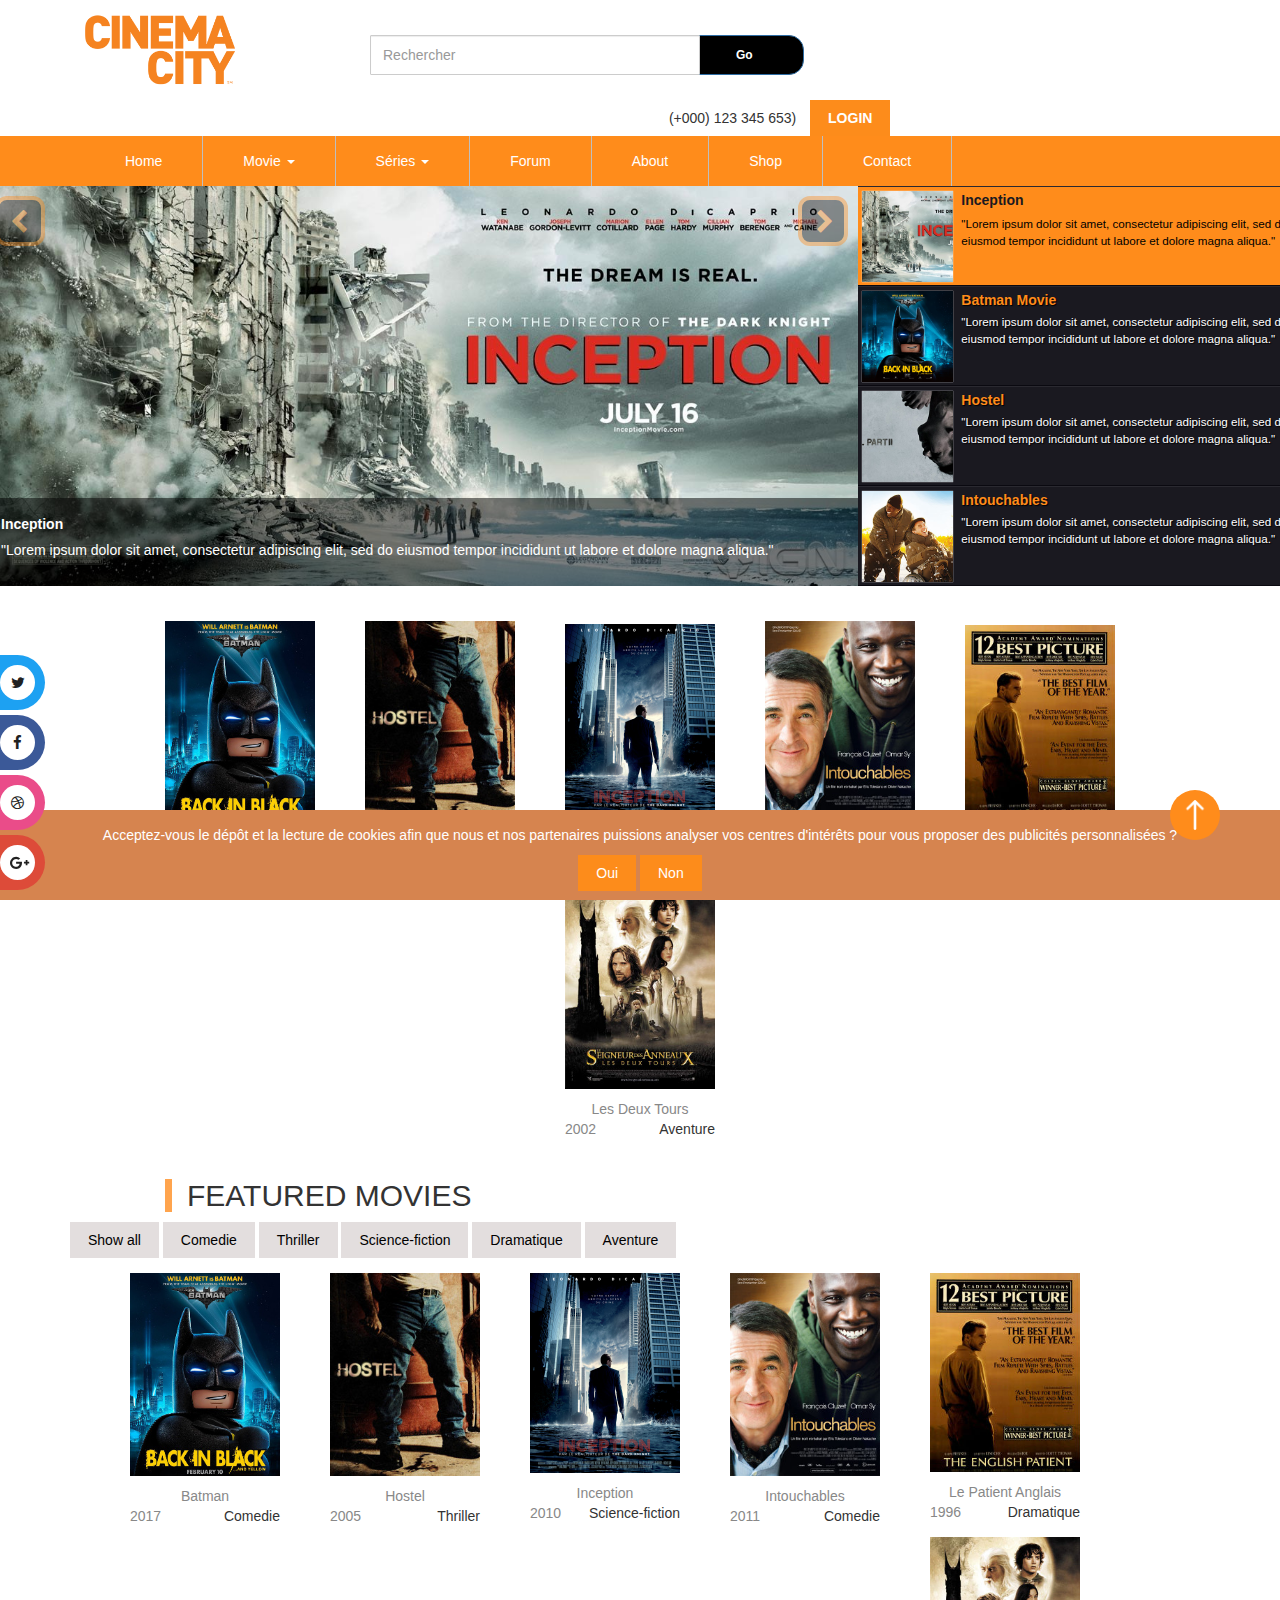
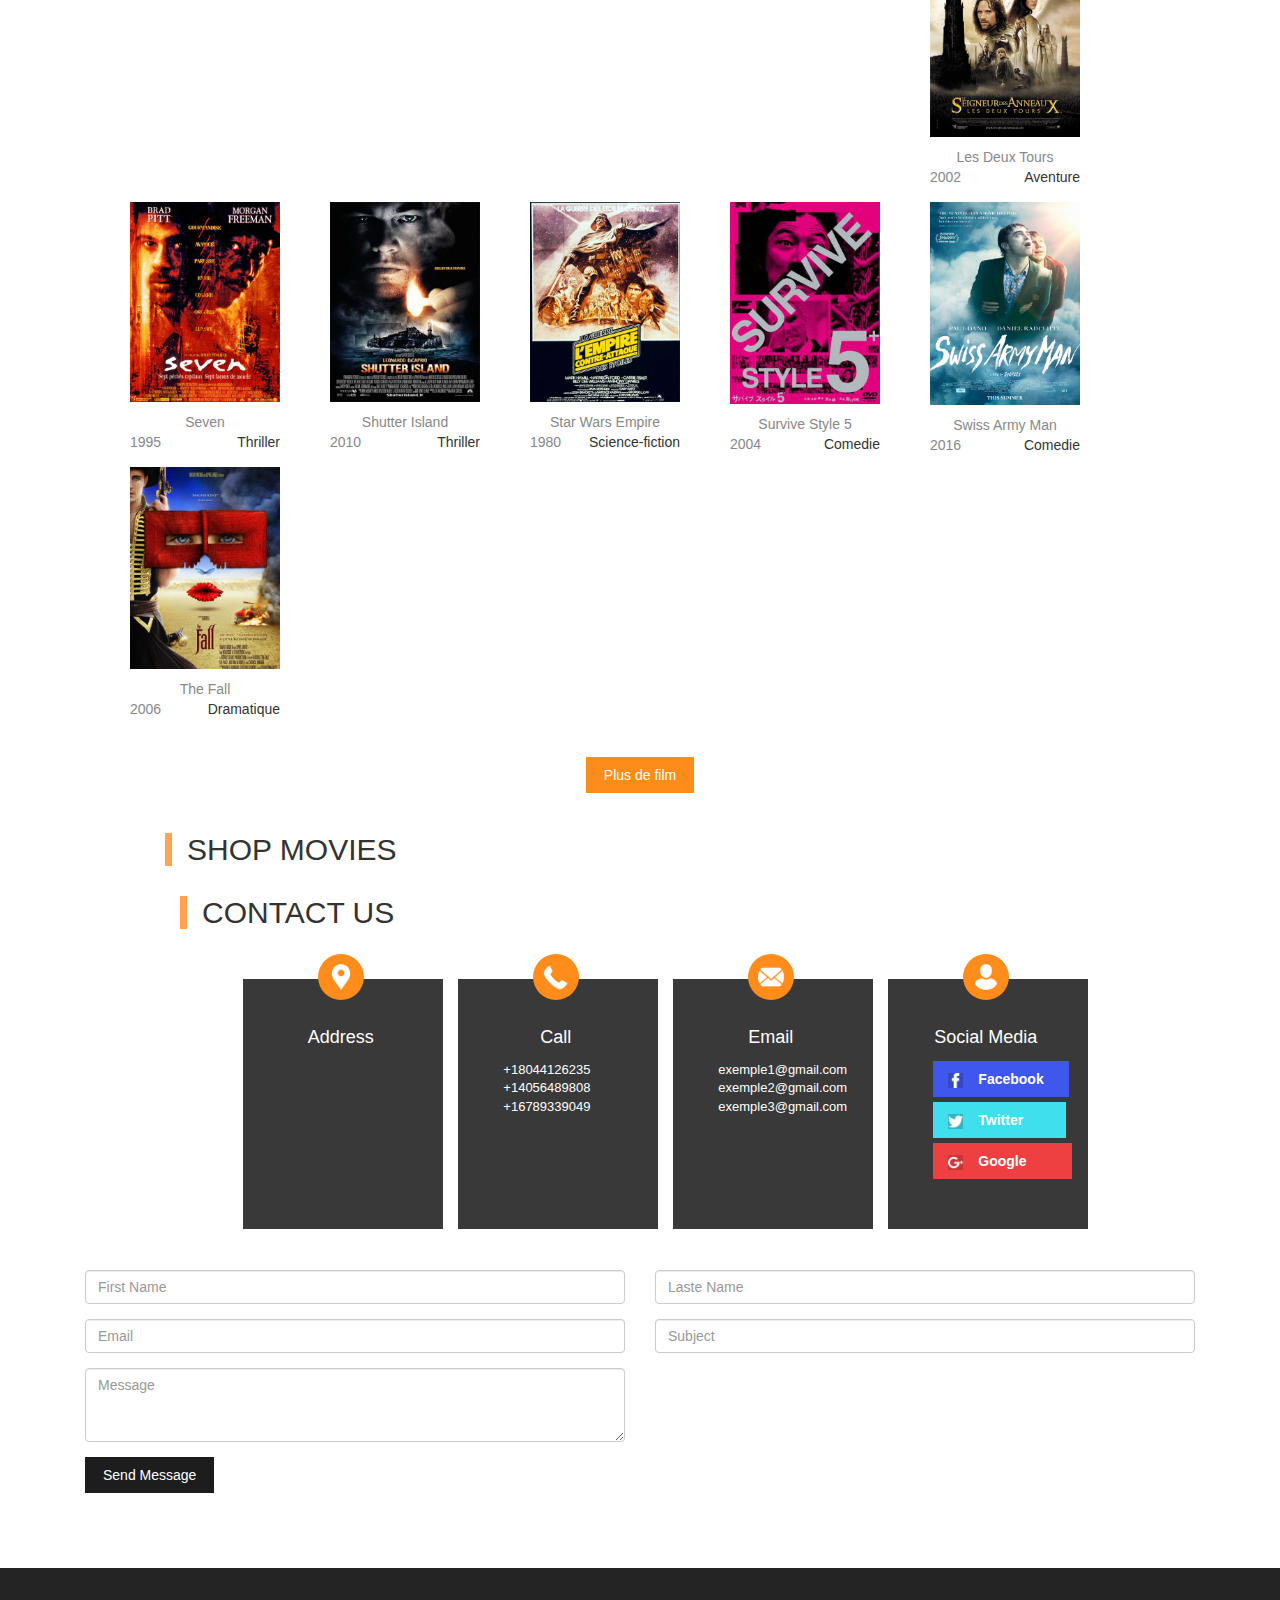
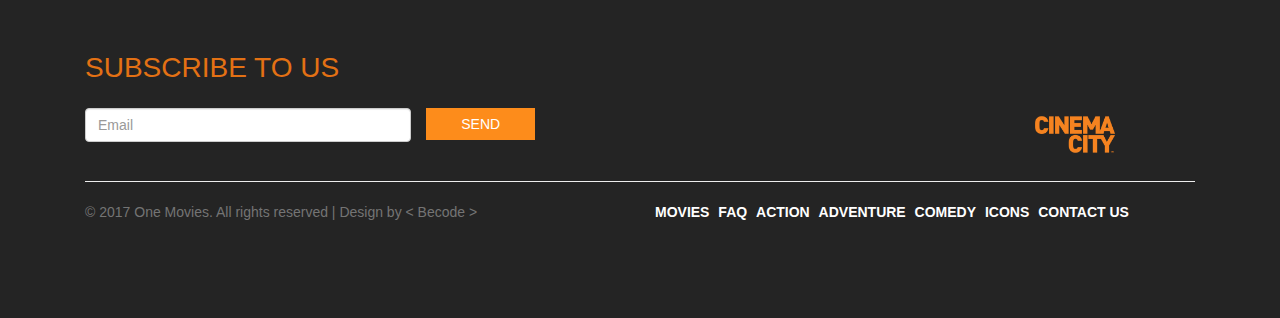
==== commit 9f471e8e: "Merge branch 'master' into jonathan" ====
--- a/index.html
+++ b/index.html
@@ -44,7 +44,7 @@
       </div>
       <!-- Fin Info Modal -->
         <!-- début: AgeModal -->
-        <div id="yourAge">
+        <!-- <div id="yourAge">
             <div id="popup">
                 <header>
                     <h1>What's your age?</h1>
@@ -55,7 +55,7 @@
                     <button type="button" class="orange" id="tooYoung" name="tooYoung" onclick="nook()">- 16</button>
                 </div>
             </div>
-        </div>
+        </div> -->
         <!-- fin AgeModal -->
       <!-- Cookies -->
       <div id="cookiespop" class="text-center">
@@ -245,50 +245,12 @@
 
         <div class="container-fluid">
           <h2>SHOP MOVIES</h2>
-          <div class="container">
-
-            <div class="row">
-
-
-            <div id="myCarousel" class="carousel slide" data-ride="carousel">
-            <!-- Indicators -->
-            <!-- <ol class="carousel-indicators">
-              <li data-target="#myCarousel" data-slide-to="0" class="active"></li>
-              <li data-target="#myCarousel" data-slide-to="1"></li>
-              <li data-target="#myCarousel" data-slide-to="2"></li>
-            </ol> -->
-
-            <!-- Wrapper for slides -->
-            <div class="carousel-inner">
-              <div class="item ">
-                <img class="imgcaroussel" src="./assets/img/slide/hostel.jpg" alt="New York">
-              </div>
-              <div class="item">
-                <img class="imgcaroussel" src="./assets/img/slide/intouchables.jpg" alt="Los Angeles">
-              </div>
-
-              <div class="item active">
-                <img class="imgcaroussel" src="./assets/img/slide/inception.jpg" alt="Chicago">
-              </div>
-
-            </div>
-
-            <!-- Left and right controls -->
-            <a class="left carousel-control" href="#myCarousel" data-slide="prev">
-              <span class=""><img src="./assets/img/left.png"></span>
-              <span class="sr-only">Previous</span>
-            </a>
-            <a class="right carousel-control" href="#myCarousel" data-slide="next">
-              <span class=""><img src="./assets/img/right.png"></span>
-              <span class="sr-only">Next</span>
-            </a>
-          </div>
-          </div>
-          <br>
-
-
-          </div>
-        </div>
+            <div class="container">
+                <div id="shopMovies">
+
+                </div>
+                <div id="boxe3"> </div>
+            </div>
 
 
         <div class="container-fluid">
--- a/assets/css/style.css
+++ b/assets/css/style.css
@@ -48,6 +48,7 @@
   min-height: 80px;
 
 }
+
 /*.barreNav2{
   min-height: 50px;
   max-height: 80px;
@@ -59,7 +60,14 @@
 .film{
   padding-left: 25px;
 
-  display: inline-block;
+  padding-right: 25px;
+
+  display: inline-block;
+}
+.film2{
+    padding-right: 25px;
+    margin-top: 15px;
+    display: inline-block;
 }
 
 .cat{
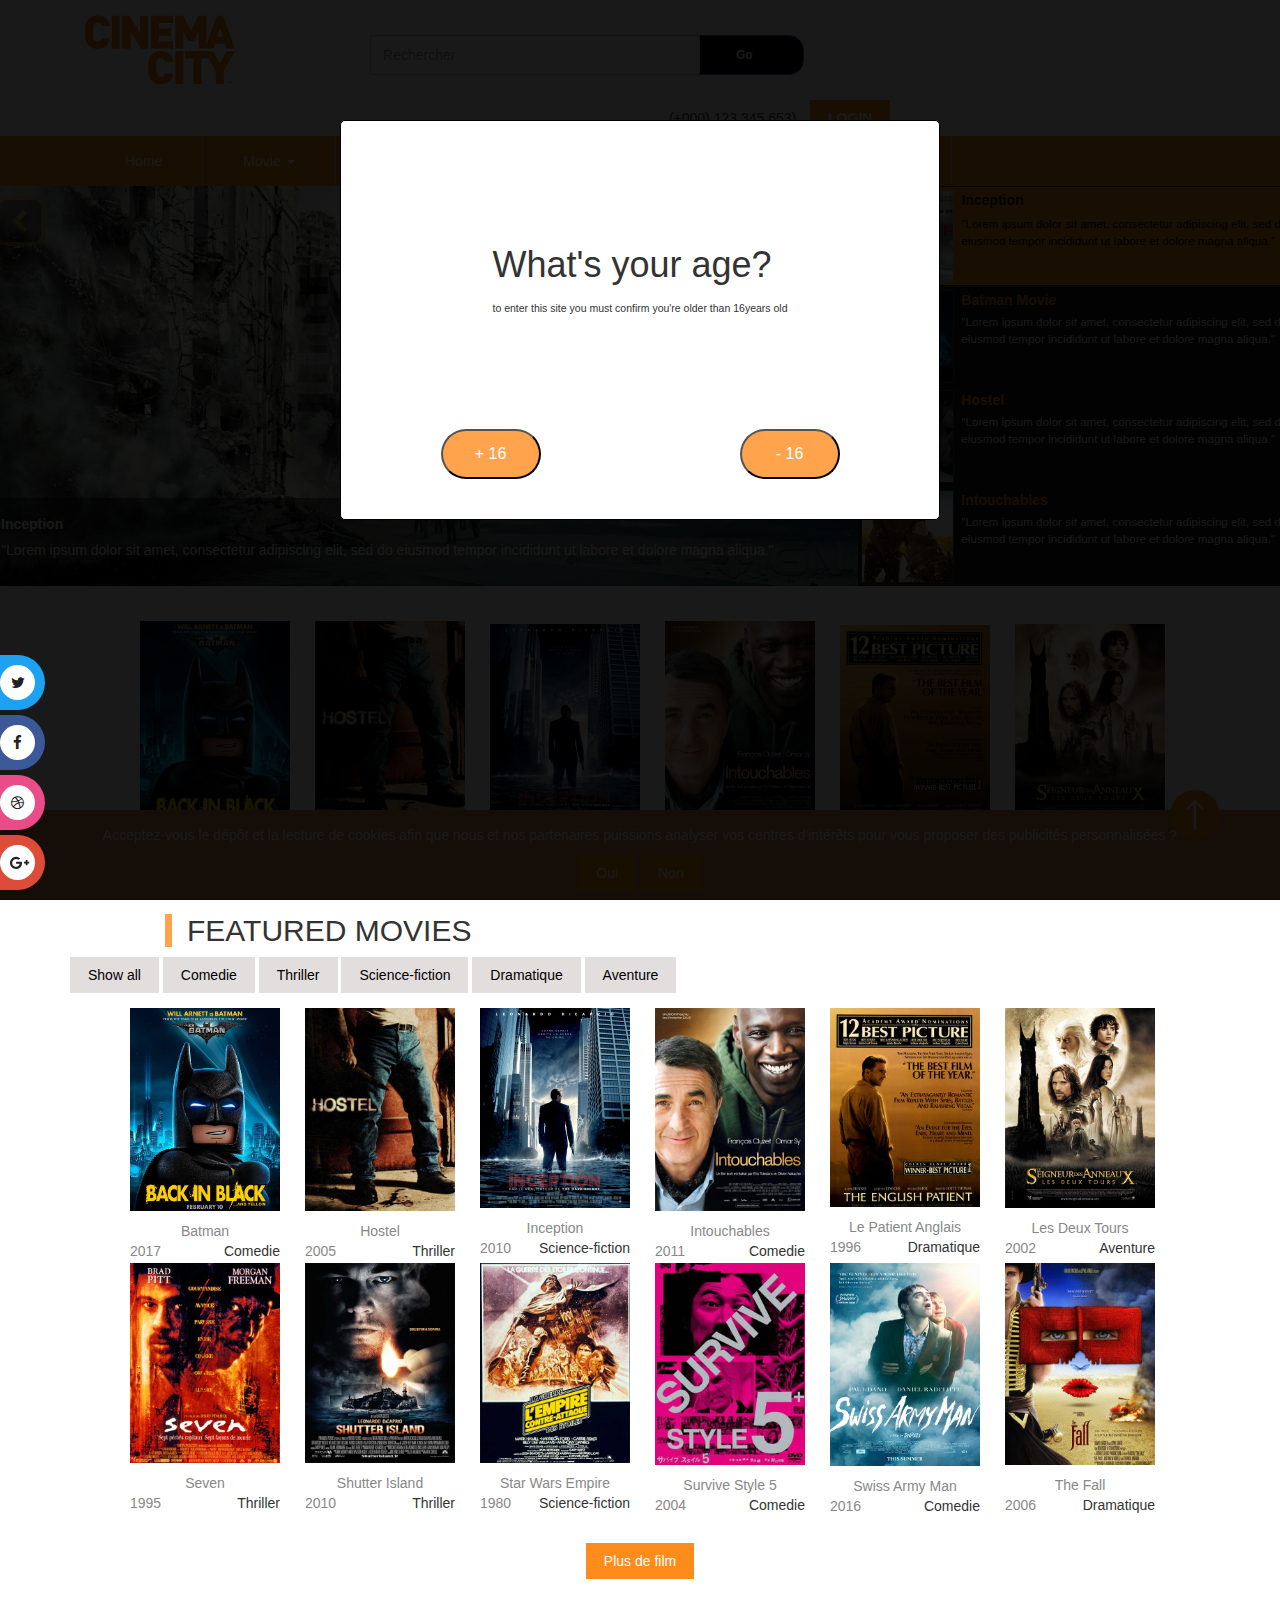
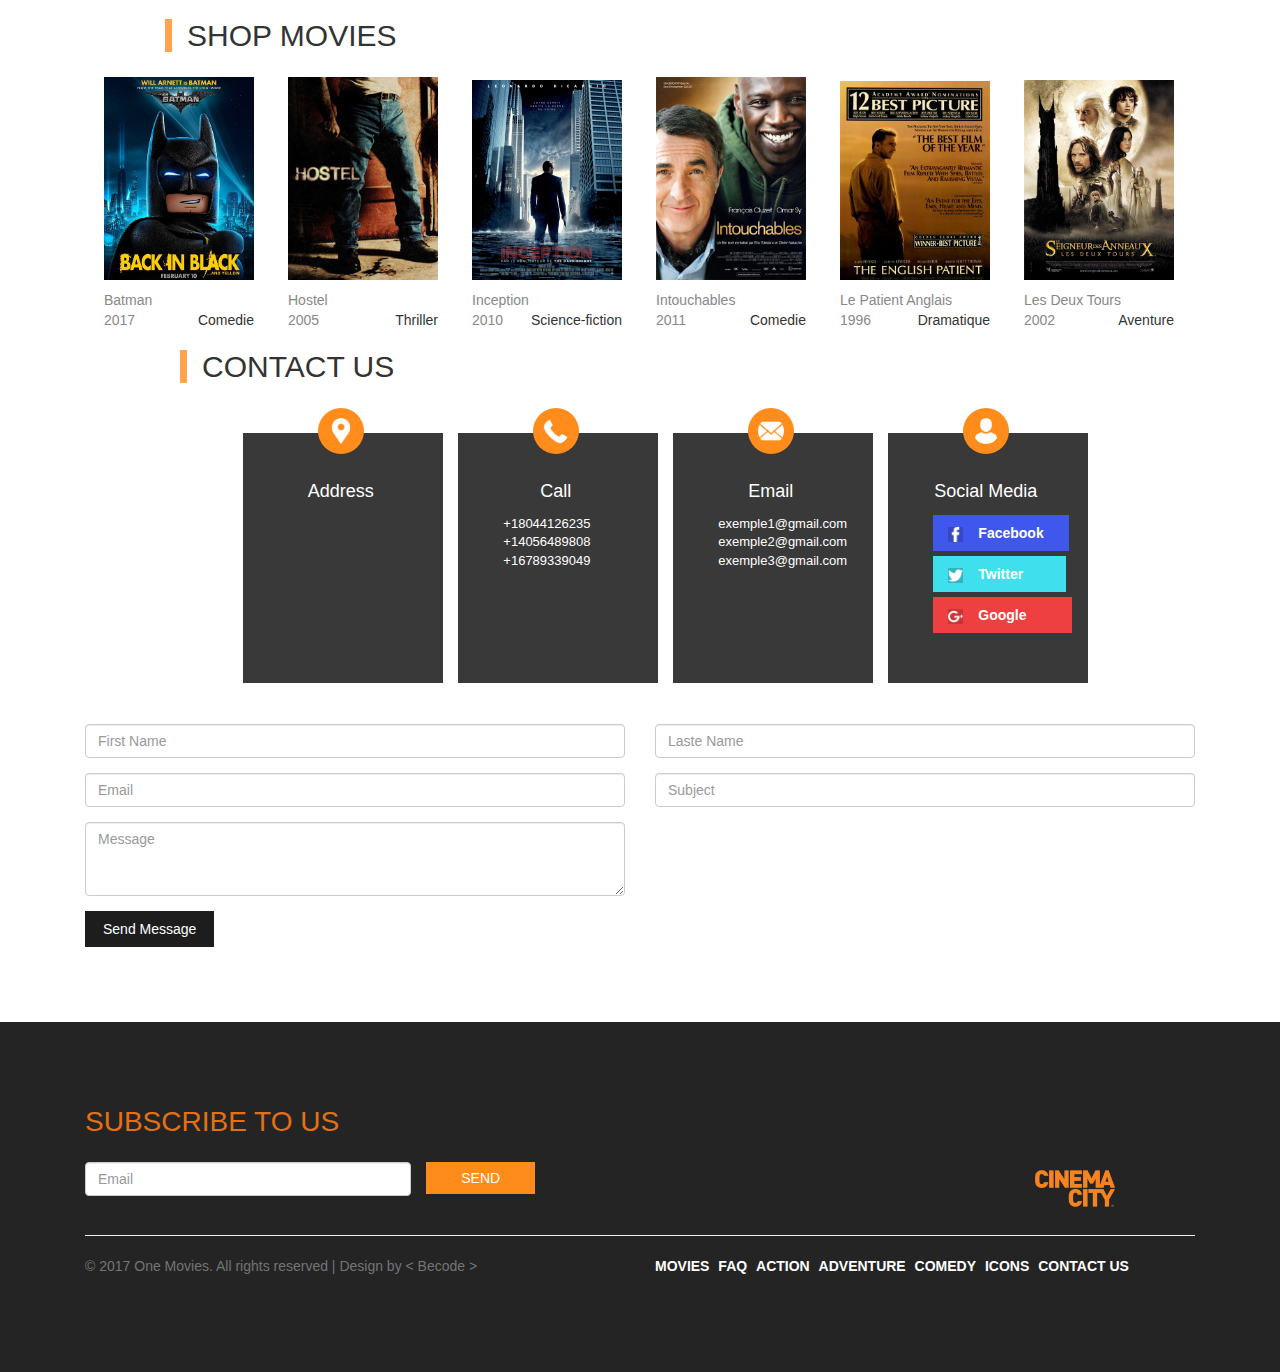
==== commit b4cb2297: "reactivation demande age" ====
--- a/index.html
+++ b/index.html
@@ -44,7 +44,7 @@
       </div>
       <!-- Fin Info Modal -->
         <!-- début: AgeModal -->
-        <!-- <div id="yourAge">
+        <div id="yourAge">
             <div id="popup">
                 <header>
                     <h1>What's your age?</h1>
@@ -55,7 +55,7 @@
                     <button type="button" class="orange" id="tooYoung" name="tooYoung" onclick="nook()">- 16</button>
                 </div>
             </div>
-        </div> -->
+        </div>
         <!-- fin AgeModal -->
       <!-- Cookies -->
       <div id="cookiespop" class="text-center">
--- a/assets/css/style.css
+++ b/assets/css/style.css
@@ -48,7 +48,6 @@
   min-height: 80px;
 
 }
-
 /*.barreNav2{
   min-height: 50px;
   max-height: 80px;
@@ -60,14 +59,7 @@
 .film{
   padding-left: 25px;
 
-  padding-right: 25px;
-
-  display: inline-block;
-}
-.film2{
-    padding-right: 25px;
-    margin-top: 15px;
-    display: inline-block;
+  display: inline-block;
 }
 
 .cat{
@@ -451,7 +443,7 @@
 .filterDiv {
   float: left;
   display: none;
-  max-height: 250px;
+  max-height: 240px;
 
 }
 
@@ -460,10 +452,7 @@
 
 }
 
-.container {
-
-  overflow: hidden;
-}
+
 @media screen and (max-width: 599px)
 {
   .boxeFooter{
--- a/assets/css/elisa.css
+++ b/assets/css/elisa.css
@@ -149,7 +149,8 @@
 }
 #boxe3 .film3{
     margin-top: 15px;
-    padding-right: 25px;
+
+    margin-left: 34px;
     display: inline-block;
 }
 #boxe3 img{
